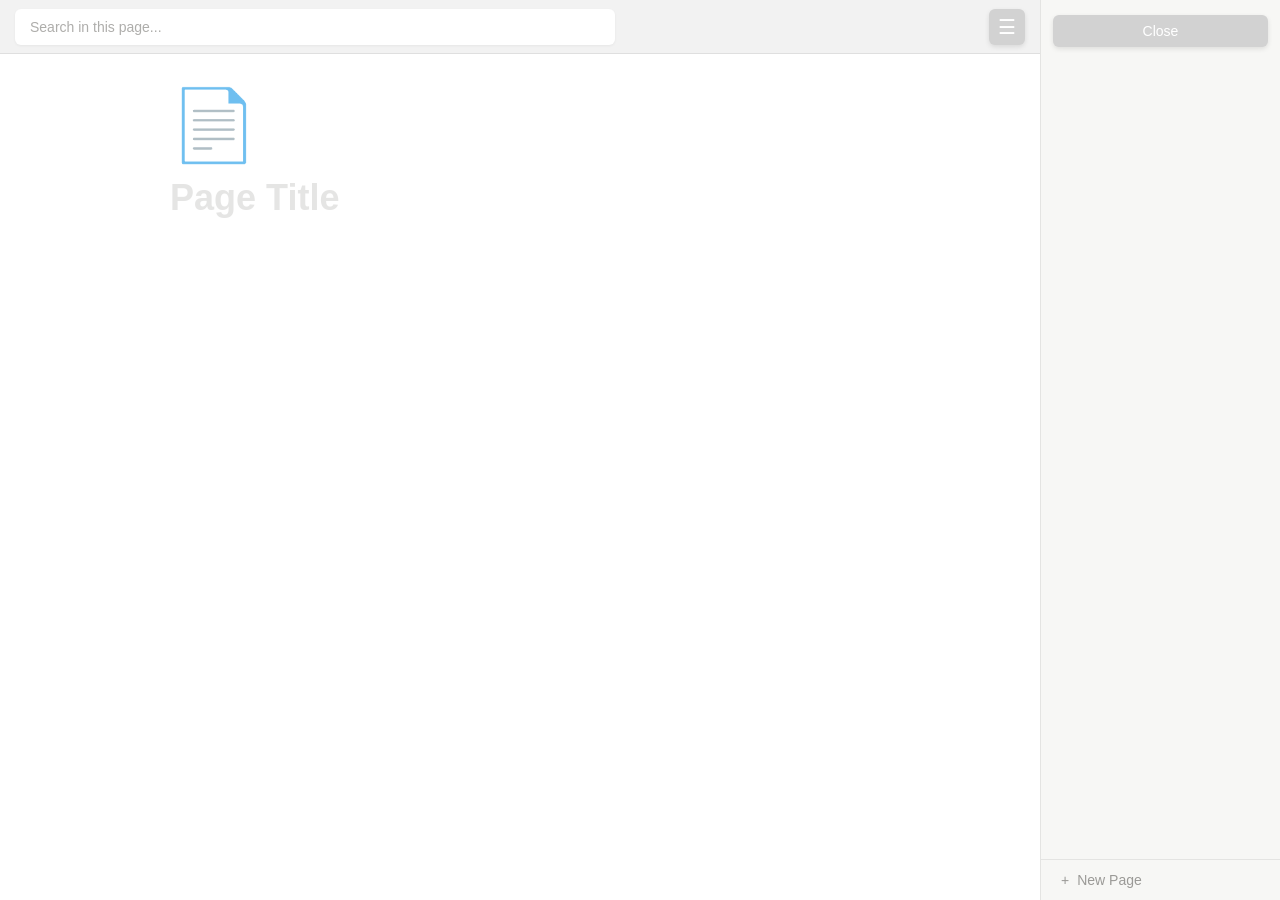
==== web_notebook/index.html @ be5ccd7b "Initial commit" ====
<!DOCTYPE html>
<html lang="en">
<head>
    <meta charset="UTF-8">
    <title>Notion Mini Pro</title>
    <style>
        :root {
            --bg: #ffffff;
            --sidebar-bg: #f7f7f5;
            --header-bg: #f2f2f2;
            --text: #37352f;
            --text-gray: #9b9a97;
            --hover-bg: #efefef;
            --border: rgba(0,0,0,0.08);
            --selection: #cce9ff;
            --font: -apple-system, BlinkMacSystemFont, "Segoe UI", Helvetica, Arial, sans-serif;
            --code-bg: #f7f6f3;
            --callout-bg: #f1f1ef;
            --callout-text: #37352f;
            --btn-blue: #0071D3;
            --divider-color: rgba(0,0,0,0.08);
            --table-border: #e0e0e0;
        }

        body.nightMode {
            --bg: #191919; 
            --sidebar-bg: #202020; 
            --header-bg: #252525; 
            --text: #ffffff;
            --text-gray: #999999; 
            --hover-bg: #2c2c2c; 
            --border: rgba(255,255,255,0.1);
            --selection: #3d4c53;
            --code-bg: #2c2c2c;
            --callout-bg: #262626;
            --callout-text: #ffffff;
            --divider-color: rgba(255,255,255,0.15);
            --table-border: #444444;
        }
        
        @media (prefers-color-scheme: dark) { 
            :root { 
                --bg: #191919; --sidebar-bg: #202020; --header-bg: #252525; --text: #ffffff; 
                --hover-bg: #2c2c2c; --border: rgba(255,255,255,0.1);
                --callout-bg: #262626; --callout-text: #ffffff;
                --divider-color: rgba(255,255,255,0.15);
                --table-border: #444444;
            } 
        }

        * { box-sizing: border-box; outline: none; }
        ::selection { background: var(--selection); }
        body { margin: 0; padding: 0; font-family: var(--font); color: var(--text); background: var(--bg); display: flex; height: 100vh; overflow: hidden; }

        #app { display: flex; width: 100%; height: 100%; }
        
        .main { 
            flex: 1; display: flex; flex-direction: column; 
            position: relative; cursor: text; overflow: hidden; 
        }

        .header-bar {
            width: 100%;
            height: 54px;
            background-color: var(--header-bg);
            border-bottom: 1px solid var(--border);
            flex-shrink: 0;
            display: flex;
            align-items: center;
            justify-content: space-between; 
            padding: 0 15px;
            z-index: 20;
        }

        .top-search-input {
            flex: 1; 
            max-width: 600px;
            height: 36px;
            border: none;
            border-radius: 6px;
            padding: 0 15px;
            font-size: 14px;
            background: #ffffff;
            color: #37352f;
            box-shadow: 0 1px 3px rgba(0,0,0,0.05);
            margin-right: 15px;
            transition: box-shadow 0.2s;
        }
        .top-search-input:focus {
            box-shadow: 0 0 0 2px var(--selection);
        }
        .top-search-input::placeholder {
            color: #9b9a97;
            opacity: 0.8;
        }
        body.nightMode .top-search-input {
            background: #2c2c2c;
            color: #ffffff;
            box-shadow: none;
            border: 1px solid var(--border);
        }
        body.nightMode .top-search-input::placeholder {
            color: #888;
        }

        .toggle-btn {
            cursor: pointer; 
            font-size: 20px; 
            color: #ffffff; 
            background: #D2D2D2; 
            border: none; 
            border-radius: 6px; 
            width: 36px;
            height: 36px;
            display: flex;
            align-items: center;
            justify-content: center;
            box-shadow: 0 2px 5px rgba(0,0,0,0.1);
            transition: background 0.2s;
            flex-shrink: 0;
        }
        .toggle-btn:hover, .toggle-btn:active { 
            background: #323232; 
            color: #ffffff; 
        }

        .sidebar {
            width: 240px; background: var(--sidebar-bg); border-left: 1px solid var(--border);
            display: flex; flex-direction: column; transition: transform 0.3s ease, width 0.3s ease;
            position: relative; z-index: 10; padding-top: 5px; flex-shrink: 0;
            cursor: default;
        }
        .sidebar.closed { width: 0; transform: translateX(100%); padding: 0; border: none; }

        .sidebar-close-btn {
            background: #D2D2D2;
            color: white;
            border: none;
            border-radius: 6px;
            padding: 8px;
            margin: 10px 12px 5px 12px;
            cursor: pointer;
            font-size: 14px;
            font-weight: 500;
            text-align: center;
            box-shadow: 0 2px 5px rgba(0,0,0,0.1);
            transition: background 0.2s;
        }
        .sidebar-close-btn:hover, .sidebar-close-btn:active { background: #323232; }

        .sidebar-list { overflow-y: auto; flex: 1; padding: 0 4px; display: flex; flex-direction: column; gap: 1px; margin-top: 5px; }
        .sidebar-item {
            padding: 6px 12px; font-size: 14px; color: var(--text); border-radius: 4px;
            cursor: pointer; display: flex; align-items: center; gap: 10px; user-select: none; margin: 0 8px;
        }
        .sidebar-item:hover { background: var(--hover-bg); }
        .sidebar-item.active { background: var(--hover-bg); font-weight: 500; }
        
        .sidebar-item .del-btn { 
            margin-left: auto; opacity: 0; font-size: 16px; padding: 0 4px; line-height: 1;
            font-weight: 300; color: var(--text-gray);
        }
        .sidebar-item:hover .del-btn { opacity: 0.6; }
        .sidebar-item .del-btn:hover { opacity: 1; color: #ff4d4f; font-weight: bold; }

        .sidebar-add-btn {
            padding: 12px 20px; font-size: 14px; color: var(--text-gray);
            cursor: pointer; display: flex; align-items: center; gap: 8px;
            border-top: 1px solid var(--border); margin-top: auto;
        }
        .sidebar-add-btn:hover { color: var(--text); background: rgba(0,0,0,0.02); }

        .scroll-wrapper {
            flex: 1;
            overflow-y: auto;
            width: 100%;
        }

        .content-container { 
            max-width: 800px; width: 100%; margin: 0 auto; 
            padding: 30px 50px 150px 50px; 
            min-height: 90vh;
        }

        .page-icon-container { font-size: 70px; margin-bottom: 10px; cursor: pointer; width: fit-content; position: relative; user-select: none; min-height: 80px; }
        .page-icon-container:hover { opacity: 0.8; }
        .page-icon-placeholder { opacity: 0.15; font-size: 14px; display: none; margin-top: 10px; font-weight: 500;}
        .page-icon-container:hover .page-icon-placeholder { display: block; content: 'Add Icon'; }
        
        #emoji-popover {
            position: absolute; top: 80px; left: 50px; background: var(--bg); border: 1px solid var(--border);
            box-shadow: 0 5px 15px rgba(0,0,0,0.1); border-radius: 6px; padding: 10px; display: none; z-index: 50;
            width: 280px; flex-direction: column; gap: 8px;
            cursor: default;
        }
        .emoji-grid { display: grid; grid-template-columns: repeat(6, 1fr); gap: 4px; max-height: 200px; overflow-y: auto; }
        .emoji-opt { cursor: pointer; font-size: 24px; padding: 4px; border-radius: 4px; text-align: center; }
        .emoji-opt:hover { background: var(--hover-bg); }

        .remove-icon-btn { 
            width: 100%; text-align: center; font-size: 12px; padding: 6px; cursor: pointer; 
            color: var(--text-gray); border-top: 1px solid var(--border); margin-top: 4px; 
        }
        .remove-icon-btn:hover { color: #ff4d4f; }

        h1.page-title { font-size: 36px; font-weight: 700; margin: 10px 0 30px 0; border: none; color: var(--text); line-height: 1.2; cursor: text; }
        h1.page-title:empty::before { content: 'Page Title'; color: var(--text-gray); opacity: 0.25; }

        #editor { min-height: 40px; }
        .block { min-height: 24px; line-height: 1.6; padding: 3px 0; margin-bottom: 2px; font-size: 16px; position: relative; color: var(--text); }
        .block:empty:focus::before { content: attr(data-placeholder); color: var(--text-gray); pointer-events: none; opacity: 0.3; position: absolute; }
        
        .block.h1 { font-size: 28px; font-weight: 700; margin-top: 24px; }
        .block.h2 { font-size: 22px; font-weight: 600; margin-top: 18px; }
        
        .block.bullet { display: flex; align-items: flex-start; }
        .block.bullet::before { 
            content: "•"; 
            margin-right: 10px; 
            font-weight: bold; 
            flex-shrink: 0;
            color: var(--text);
        }
        
        .block.quote { border-left: 3px solid var(--text); padding-left: 14px; font-style: italic; opacity: 0.8; }
        
        .block.code { 
            font-family: monospace; background: var(--code-bg); padding: 10px; border-radius: 4px; 
            font-size: 14px; white-space: pre-wrap; color: #eb5757;
        }
        body.nightMode .block.code { color: #ff7b72; }

        .block.callout {
            background: var(--callout-bg); 
            padding: 12px; border-radius: 4px; display: flex; gap: 10px; align-items: flex-start;
            color: var(--callout-text);
        }
        .callout-icon { user-select: none; font-size: 20px; margin-top: -2px;}
        .callout-content { flex: 1; outline: none; line-height: 1.5; color: var(--callout-text); }

        .block.divider { height: 14px; display: flex; align-items: center; user-select: none; }
        .block.divider hr { width: 100%; border: none; border-bottom: 1px solid var(--divider-color); margin: 0; }
        
        .block.table-container { position: relative; margin: 25px 0 10px 0; }
        .table-scroller { overflow-x: auto; width: 100%; }
        .simple-table { width: 100%; border-collapse: collapse; min-width: 200px; }
        .simple-table td { border: 1px solid var(--table-border); padding: 8px; vertical-align: top; min-width: 40px; color: var(--text); }
        .simple-table td:focus { background: rgba(0,0,0,0.03); }
        body.nightMode .simple-table td:focus { background: rgba(255,255,255,0.05); }

        .table-controls {
            position: absolute; top: -28px; left: 0; 
            background: var(--bg); border: 1px solid var(--border); border-radius: 4px;
            display: none; gap: 4px; padding: 2px; box-shadow: 0 2px 5px rgba(0,0,0,0.1);
            z-index: 20;
        }
        .block.table-container:focus-within .table-controls, .block.table-container:hover .table-controls { display: flex; }
        .tbl-btn { font-size: 11px; padding: 3px 8px; cursor: pointer; border-radius: 2px; background: transparent; border: none; color: var(--text-gray); }
        .tbl-btn:hover { background: var(--hover-bg); color: var(--text); }
        .tbl-btn.del:hover { background: #ffebeb; color: #ff4d4f; }

        img { max-width: 100%; border-radius: 4px; cursor: pointer; transition: opacity 0.2s; }
        img:hover { opacity: 0.9; box-shadow: 0 0 0 2px var(--selection); }
        #image-toolbar {
            position: fixed; display: none; z-index: 1002; background: var(--bg); border: 1px solid var(--border);
            padding: 4px; border-radius: 6px; gap: 4px; box-shadow: 0 5px 15px rgba(0,0,0,0.1);
        }

        .todo-wrapper { display: flex; align-items: flex-start; gap: 8px; margin-bottom: 2px; padding: 2px 0; }
        .todo-check { margin-top: 6px; cursor: pointer; width: 16px; height: 16px; accent-color: var(--text); }
        .todo-content { flex: 1; line-height: 1.6; outline: none; }
        .todo-wrapper.checked .todo-content { text-decoration: line-through; color: var(--text-gray); }

        #slash-menu {
            position: fixed; display: none; z-index: 1000; background: var(--bg); border-radius: 6px;
            width: 240px; box-shadow: 0 5px 15px rgba(0,0,0,0.15); border: 1px solid var(--border); padding: 5px;
            max-height: 300px; overflow-y: auto;
        }
        .menu-item { display: flex; align-items: center; justify-content: space-between; padding: 8px 10px; border-radius: 4px; cursor: pointer; font-size: 14px; color: var(--text); }
        .menu-item:hover { background: var(--hover-bg); }
        .menu-shortcut { color: var(--text-gray); font-size: 12px; font-family: monospace; }
        .menu-footer { 
            font-size: 11px; color: var(--text-gray); padding: 8px 10px; 
            border-top: 1px solid var(--border); margin-top: 4px; 
            background: rgba(0,0,0,0.02); border-radius: 4px;
        }

        #format-toolbar {
            position: fixed; display: none; z-index: 1001; background: #333; color: white;
            border-radius: 6px; padding: 4px; gap: 4px; box-shadow: 0 4px 12px rgba(0,0,0,0.2);
            align-items: center;
        }
        body.nightMode #format-toolbar { background: #eee; color: #111; }
        
        .fmt-btn {
            background: transparent; border: none; color: inherit; padding: 4px 8px; cursor: pointer; 
            border-radius: 3px; font-size: 14px; font-weight: bold;
        }
        .fmt-btn:hover { background: rgba(128,128,128,0.3); }
        .color-picker { display: flex; gap: 2px; border-left: 1px solid rgba(128,128,128,0.3); padding-left: 6px; margin-left: 2px; }
        .color-dot { width: 16px; height: 16px; border-radius: 50%; cursor: pointer; border: 1px solid rgba(128,128,128,0.2); }
        .color-dot:hover { transform: scale(1.2); }

        #status { position: fixed; bottom: 10px; left: 10px; font-size: 11px; opacity: 0; background: var(--bg); padding: 4px 8px; border: 1px solid var(--border); color: var(--text-gray); z-index: 2000; border-radius: 4px;}

        .search-highlight {
            background-color: #ffe082;
            color: black;
            border-radius: 2px;
        }
        .search-highlight.active {
            background-color: #ff9800;
        }

        .block-selected {
            background: rgba(35, 131, 226, 0.13) !important;
            border-radius: 3px;
            outline: 1px solid rgba(35, 131, 226, 0.25);
            outline-offset: 1px;
        }

        /* ---- Global search results ---- */
        #global-search-results {
            position: fixed;
            background: var(--bg);
            border: 1px solid var(--border);
            border-radius: 8px;
            box-shadow: 0 8px 28px rgba(0,0,0,0.14);
            z-index: 2100;
            display: none;
            min-width: 380px;
            max-width: 520px;
            max-height: 380px;
            overflow-y: auto;
        }
        .gsr-item {
            display: flex; align-items: flex-start;
            padding: 9px 14px; gap: 10px; cursor: pointer;
            border-bottom: 1px solid var(--border);
        }
        .gsr-item:last-child { border-bottom: none; }
        .gsr-item:hover, .gsr-item.active { background: var(--hover-bg); }
        .gsr-icon { font-size: 17px; flex-shrink: 0; margin-top: 1px; }
        .gsr-text { flex: 1; min-width: 0; }
        .gsr-title { font-size: 13px; font-weight: 500; color: var(--text); }
        .gsr-snippet { font-size: 12px; color: var(--text-gray); overflow: hidden; text-overflow: ellipsis; white-space: nowrap; margin-top: 2px; }
        .gsr-empty { padding: 16px 14px; font-size: 13px; color: var(--text-gray); text-align: center; }
        .gsr-title mark, .gsr-snippet mark { background: #ffe082; color: inherit; border-radius: 2px; padding: 0 1px; }

        /* ---- Inline link popup ---- */
        #link-popup {
            position: fixed; display: none; z-index: 1010;
            background: var(--bg); border: 1px solid var(--border);
            border-radius: 7px; padding: 7px 8px; gap: 6px;
            align-items: center; box-shadow: 0 4px 16px rgba(0,0,0,0.14);
        }
        #link-input {
            border: 1px solid var(--border); border-radius: 4px;
            padding: 5px 9px; font-size: 13px; background: var(--bg);
            color: var(--text); width: 230px; outline: none;
        }
        #link-input:focus { border-color: var(--btn-blue); box-shadow: 0 0 0 2px rgba(0,113,211,0.14); }
        .lnk-btn { background: var(--btn-blue); color: white; border: none; border-radius: 4px; padding: 5px 11px; cursor: pointer; font-size: 13px; }
        .lnk-btn:hover { opacity: 0.88; }
        .lnk-btn.cancel { background: transparent; color: var(--text-gray); }
        .lnk-btn.cancel:hover { color: var(--text); }
        #editor a, .toggle-title a, .toggle-body a, .callout-content a {
            color: var(--btn-blue); text-decoration: underline; cursor: pointer;
        }

        /* ---- Block selection toolbar ---- */
        #block-toolbar {
            position: fixed;
            z-index: 1005;
            background: #333;
            color: white;
            border-radius: 7px;
            padding: 3px 5px;
            gap: 2px;
            box-shadow: 0 4px 16px rgba(0,0,0,0.28);
            display: none;
            align-items: center;
        }
        body.nightMode #block-toolbar { background: #e8e8e8; color: #111; }
        @media (prefers-color-scheme: dark) { #block-toolbar { background: #e8e8e8; color: #111; } }
        .blk-btn {
            background: transparent; border: none; color: inherit;
            padding: 5px 10px; cursor: pointer; border-radius: 4px;
            font-size: 13px; white-space: nowrap;
        }
        .blk-btn:hover { background: rgba(128,128,128,0.25); }
        .blk-btn.danger:hover { color: #ff6b6b; }
        .blk-btn-sep { width: 1px; height: 18px; background: rgba(128,128,128,0.35); margin: 0 2px; flex-shrink: 0; }
        .convert-wrap { position: relative; }
        #convert-menu {
            position: absolute;
            top: calc(100% + 6px);
            left: 0;
            background: var(--bg);
            color: var(--text);
            border: 1px solid var(--border);
            border-radius: 6px;
            padding: 4px;
            box-shadow: 0 4px 16px rgba(0,0,0,0.15);
            min-width: 140px;
            z-index: 1006;
            display: none;
        }
        .cmenu-item { padding: 6px 10px; border-radius: 4px; cursor: pointer; font-size: 13px; }
        .cmenu-item:hover { background: var(--hover-bg); }

        /* ---- Sidebar last-edited ---- */
        .sidebar-item-meta {
            flex: 1; overflow: hidden;
            display: flex; flex-direction: column; gap: 1px;
        }
        .sidebar-item-meta .page-name {
            overflow: hidden; text-overflow: ellipsis; white-space: nowrap; font-size: 14px;
        }
        .sidebar-item-time { font-size: 10px; color: var(--text-gray); opacity: 0.65; }

        /* --- DARKMODE MENU & CLOSE BUTTON OVERRIDES --- */
        body.nightMode .toggle-btn,
        body.nightMode .sidebar-close-btn {
            background: #7F7F7F;
        }
        body.nightMode .toggle-btn:hover,
        body.nightMode .toggle-btn:active,
        body.nightMode .sidebar-close-btn:hover,
        body.nightMode .sidebar-close-btn:active {
            background: #4A4A4A;
        }

        @media (prefers-color-scheme: dark) {
            .toggle-btn,
            .sidebar-close-btn {
                background: #7F7F7F;
            }
            .toggle-btn:hover,
            .toggle-btn:active,
            .sidebar-close-btn:hover,
            .sidebar-close-btn:active {
                background: #4A4A4A;
            }
        }

        /* Toggle block */
        .block.toggle { padding: 2px 0; }
        .toggle-header { display: flex; align-items: flex-start; gap: 5px; cursor: default; }
        .toggle-arrow {
            user-select: none; flex-shrink: 0; margin-top: 3px;
            font-size: 11px; color: var(--text);
            cursor: pointer; transition: transform 0.15s;
            padding: 2px 3px; border-radius: 3px;
        }
        .toggle-arrow:hover { background: var(--hover-bg); }
        .toggle-arrow.open { transform: rotate(90deg); }
        .toggle-title {
            flex: 1; outline: none; line-height: 1.6; font-size: 16px;
            cursor: text; min-height: 24px;
        }
        .toggle-title:empty::before {
            content: 'Toggle'; color: var(--text-gray); opacity: 0.3; pointer-events: none;
        }
        .toggle-body {
            display: none; margin-left: 22px;
            border-left: 2px solid var(--border); padding-left: 12px;
            margin-top: 2px; outline: none; line-height: 1.6; font-size: 16px;
            min-height: 26px; color: var(--text);
        }
        .toggle-body.open { display: block; }
        .toggle-body:empty::before {
            content: attr(data-placeholder); color: var(--text-gray); opacity: 0.3;
            pointer-events: none;
        }
    </style>
</head>
<body>

    <div id="status">Saved</div>
    <div id="global-search-results"></div>

    <div id="link-popup">
        <input id="link-input" type="text" placeholder="https://..." autocomplete="off" />
        <button class="lnk-btn" onclick="applyLink()" data-i18n="apply">Apply</button>
        <button class="lnk-btn cancel" onclick="hideLinkPopup()" data-i18n="cancel">Cancel</button>
    </div>

    <div id="block-toolbar">
        <button class="blk-btn danger" onclick="deleteSelectedBlocks()" data-i18n="delete">Delete</button>
        <div class="blk-btn-sep"></div>
        <button class="blk-btn" onclick="duplicateSelectedBlocks()" data-i18n="duplicate">Duplicate</button>
        <div class="blk-btn-sep"></div>
        <div class="convert-wrap">
            <button class="blk-btn" onclick="toggleConvertMenu(event)"><span data-i18n="convert">Convert</span> ▾</button>
            <div id="convert-menu">
                <div class="cmenu-item" onclick="convertSelectedBlocks('text')" data-i18n="block_text">Text</div>
                <div class="cmenu-item" onclick="convertSelectedBlocks('h1')" data-i18n="block_h1">Heading 1</div>
                <div class="cmenu-item" onclick="convertSelectedBlocks('h2')" data-i18n="block_h2">Heading 2</div>
                <div class="cmenu-item" onclick="convertSelectedBlocks('bullet')" data-i18n="block_list">List</div>
                <div class="cmenu-item" onclick="convertSelectedBlocks('todo')" data-i18n="block_todo">To-Do</div>
                <div class="cmenu-item" onclick="convertSelectedBlocks('quote')" data-i18n="block_quote">Quote</div>
                <div class="cmenu-item" onclick="convertSelectedBlocks('callout')" data-i18n="block_callout">Callout</div>
                <div class="cmenu-item" onclick="convertSelectedBlocks('code')" data-i18n="block_code">Code</div>
            </div>
        </div>
    </div>

    <div id="image-toolbar">
        <button class="tbl-btn" onclick="resizeImg(25)">25%</button>
        <button class="tbl-btn" onclick="resizeImg(50)">50%</button>
        <button class="tbl-btn" onclick="resizeImg(100)">100%</button>
        <button class="tbl-btn del" onclick="deleteImg()">Delete</button>
    </div>

    <div id="format-toolbar">
        <button class="fmt-btn" onmousedown="format('bold')">B</button>
        <button class="fmt-btn" onmousedown="format('italic')" style="font-style:italic">i</button>
        <button class="fmt-btn" onmousedown="format('underline')" style="text-decoration:underline">U</button>
        <div style="width:1px;height:16px;background:rgba(128,128,128,0.35);margin:0 2px"></div>
        <button class="fmt-btn" onmousedown="event.preventDefault(); showLinkPopup()" title="Link (Ctrl+K)" style="font-size:13px">🔗</button>
        <div class="color-picker">
            <div class="color-dot" style="background:#e03e3e" onmousedown="formatColor('#e03e3e')"></div>
            <div class="color-dot" style="background:#d9730d" onmousedown="formatColor('#d9730d')"></div>
            <div class="color-dot" style="background:#dfab01" onmousedown="formatColor('#dfab01')"></div>
            <div class="color-dot" style="background:#0f7b6c" onmousedown="formatColor('#0f7b6c')"></div>
            <div class="color-dot" style="background:#0b6e99" onmousedown="formatColor('#0b6e99')"></div>
            <div class="color-dot" style="background:#6940a5" onmousedown="formatColor('#6940a5')"></div>
            <div class="color-dot" style="background:var(--text); border:1px solid #777" onmousedown="formatColor('inherit')"></div>
        </div>
    </div>

    <div id="app">
        <div class="main">
            <div class="header-bar">
                <input type="text" 
                       id="searchInput"
                       class="top-search-input" 
                       placeholder="Search in this page..."
                       data-i18n-placeholder="search_placeholder"
                       oninput="handleSearchInput(this.value)"
                       onkeydown="handleSearchKey(event)">
                
                <button class="toggle-btn" onclick="toggleSidebar()">☰</button>
            </div>
            
            <div class="scroll-wrapper" onclick="clearSearchOnInteraction()">
                <div class="content-container">
                    <div class="page-icon-container" onclick="openIconPicker()">
                        <span id="page-icon">📄</span>
                        <div class="page-icon-placeholder" id="icon-placeholder" data-i18n="add_icon">Add Icon</div>
                    </div>
                    
                    <div id="emoji-popover">
                        <div class="emoji-grid" id="emoji-grid"></div>
                        <div class="remove-icon-btn" onclick="setIcon('')" data-i18n="remove_icon">Remove Icon</div>
                    </div>

                    <h1 id="title" class="page-title" contenteditable="true" placeholder="Page Title" onfocus="clearSearchHighlights()"></h1>
                    <div id="editor" onclick="clearSearchOnInteraction()"></div>
                </div>
            </div>
        </div>

        <div class="sidebar" id="sidebar">
            <button class="sidebar-close-btn" onclick="toggleSidebar()" data-i18n="close">Close</button>
            <div class="sidebar-list" id="sidebar-list"></div>
            <div class="sidebar-add-btn" onclick="addNewPage()"><span>+</span> <span data-i18n="new_page">New Page</span></div>
        </div>
    </div>

    <div id="slash-menu">
        <div class="menu-item" onclick="convertBlock('text')"><span data-i18n="block_text">Text</span> <span class="menu-shortcut">/text</span></div>
        <div class="menu-item" onclick="convertBlock('h1')"><span data-i18n="block_h1">Heading 1</span> <span class="menu-shortcut">/h1</span></div>
        <div class="menu-item" onclick="convertBlock('h2')"><span data-i18n="block_h2">Heading 2</span> <span class="menu-shortcut">/h2</span></div>
        <div class="menu-item" onclick="convertBlock('bullet')"><span data-i18n="block_list">List</span> <span class="menu-shortcut">/list</span></div>
        <div class="menu-item" onclick="convertBlock('todo')"><span data-i18n="block_todo">To-Do</span> <span class="menu-shortcut">/todo</span></div>
        <div class="menu-item" onclick="convertBlock('quote')"><span data-i18n="block_quote">Quote</span> <span class="menu-shortcut">/quote</span></div>
        <div class="menu-item" onclick="convertBlock('callout')"><span data-i18n="block_callout">Callout</span> <span class="menu-shortcut">/callout</span></div>
        <div class="menu-item" onclick="convertBlock('code')"><span data-i18n="block_code">Code</span> <span class="menu-shortcut">/code</span></div>
        <div class="menu-item" onclick="convertBlock('toggle')"><span data-i18n="block_toggle">Toggle</span> <span class="menu-shortcut">/toggle</span></div>
        <div class="menu-item" onclick="convertBlock('divider')"><span data-i18n="block_divider">Divider</span> <span class="menu-shortcut">/div</span></div>
        <div class="menu-item" onclick="convertBlock('table')"><span data-i18n="block_table">Table</span> <span class="menu-shortcut">/table</span></div>
        <div class="menu-footer" data-i18n="paste_tip">Tip: Paste images (Ctrl+V) supported</div>
    </div>

    <script>
        const EMOJI_LIST = "📚 📖 📘 📙 📗 📕 📝 ✏️ ✍️ 📄 📃 📑 📋 📌 📎 📍 📊 📈 📉 🧮 💡 🧠 🔬 🧪 🧫 ⚗️ 🩺 💊 💉 🩸 🦠 🧬 🫀 🫁 🧻 🧼 🏥 🚑 ⚖️ 📜 🏛️ 🧑‍⚖️ 👨‍⚖️ 👩‍⚖️ 📚 📖 🏛️ 📂 🗂️ 🗃️ 🔍 🔎 🔦 💻 ⌨️ 🖥️ 📱 🌐 🗣️ 💬 🗨️ 💭 🗯️ 🔤 🔡 🔠 🈯 🈳 🈺 🈳 🈵 🈶 🈷️ ✳️ ❇️ ❓ ❔ ❗ ❕ ✔️ ☑️ ✅ 📅 📆 🗓️ ⏰ ⏳ ⌛ 📌 🎓 👩‍🎓 👨‍🎓 🏫 🏫 🏫 📒 📔 📓 📘 📙 📗 📕 🧾 💼 🧑‍💼 👨‍💼 👩‍💼".split(" ");

        let appState = { activePageId: null, sidebarOpen: true, pages: [] };
        let selectedImg = null;
        
        const editor = document.getElementById('editor');
        const titleEl = document.getElementById('title');
        const iconEl = document.getElementById('page-icon');
        const iconPlaceholder = document.getElementById('icon-placeholder');
        const sidebar = document.getElementById('sidebar');
        const sidebarList = document.getElementById('sidebar-list');
        const emojiPopover = document.getElementById('emoji-popover');
        const emojiGrid = document.getElementById('emoji-grid');
        const menu = document.getElementById('slash-menu');
        const formatToolbar = document.getElementById('format-toolbar');
        const imgToolbar = document.getElementById('image-toolbar');
        const searchInput = document.getElementById('searchInput');
        const ADDON = "notion_mini";
        let saveTimeout = null;

        let currentSearchIndex = -1;
        let searchResults = [];

        // --- Undo / Redo ---
        let undoStack = [];
        let redoStack = [];
        let suppressUndoSnapshot = false;
        let undoDebounceTimer = null;

        function pushUndoSnapshot() {
            if (suppressUndoSnapshot) return;
            saveCurrentEditorToState();
            const page = appState.pages.find(p => p.id === appState.activePageId);
            if (!page) return;
            undoStack.push(JSON.stringify({ pageId: page.id, title: page.title, icon: page.icon, blocks: JSON.parse(JSON.stringify(page.blocks)) }));
            if (undoStack.length > 50) undoStack.shift();
            redoStack = [];
        }

        function scheduleUndoSnapshot() {
            clearTimeout(undoDebounceTimer);
            undoDebounceTimer = setTimeout(pushUndoSnapshot, 1200);
        }

        function applySnapshot(snapshot) {
            suppressUndoSnapshot = true;
            const data = JSON.parse(snapshot);
            const page = appState.pages.find(p => p.id === data.pageId);
            if (!page) { suppressUndoSnapshot = false; return; }
            page.title = data.title;
            page.icon = data.icon;
            page.blocks = data.blocks;
            titleEl.innerText = page.title;
            setIconDisplay(page.icon);
            editor.innerHTML = '';
            page.blocks.forEach(b => editor.appendChild(createBlock(b.type, b.html, b.checked || false, b.open !== false, b.body || '')));
            renderSidebar();
            clearTimeout(saveTimeout);
            saveTimeout = setTimeout(() => { send(`${ADDON}:save:${JSON.stringify(appState)}`); }, 800);
            suppressUndoSnapshot = false;
        }

        // --- Relative time helper ---
        function formatRelativeTime(ts) {
            if (!ts) return '';
            const diff = Date.now() - ts;
            const mins = Math.floor(diff / 60000);
            if (mins < 1) return window.__SYNAPSE_I18N__?.time_just_now || 'just now';
            if (mins < 60) return `${mins}` + (window.__SYNAPSE_I18N__?.time_m_ago || 'm ago');
            const hours = Math.floor(mins / 60);
            if (hours < 24) return `${hours}` + (window.__SYNAPSE_I18N__?.time_h_ago || 'h ago');
            const days = Math.floor(hours / 24);
            if (days < 30) return `${days}` + (window.__SYNAPSE_I18N__?.time_d_ago || 'd ago');
            return new Date(ts).toLocaleDateString();
        }

        if (document.documentElement.classList.contains("nightMode")) document.body.classList.add("nightMode");

        function send(msg) {
            if (typeof pycmd === "function") pycmd(msg);
            else if (typeof bridgeCommand === "function") bridgeCommand(msg);
        }

        function initApp(loadedData) {
            if (Array.isArray(loadedData) || (loadedData && loadedData.blocks && !loadedData.pages)) {
                const oldBlocks = Array.isArray(loadedData) ? loadedData : (loadedData.blocks || []);
                const newId = Date.now().toString();
                appState.pages = [{ id: newId, title: loadedData.title||"My Notes", icon: '📄', blocks: oldBlocks }];
                appState.activePageId = newId;
            } else if (loadedData && loadedData.pages && loadedData.pages.length > 0) {
                appState = loadedData;
            } else {
                addNewPage(false); return;
            }
            emojiGrid.innerHTML = '';
            EMOJI_LIST.forEach(em => {
                const sp = document.createElement('div');
                sp.className = 'emoji-opt'; sp.innerText = em;
                sp.onclick = () => setIcon(em);
                emojiGrid.appendChild(sp);
            });
            renderSidebar();
            if(!appState.pages.find(p => p.id === appState.activePageId)) {
                appState.activePageId = appState.pages[0]?.id || Date.now().toString(); 
            }
            loadPage(appState.activePageId, false);
            if(!appState.sidebarOpen) sidebar.classList.add('closed');
        }

        function addNewPage(doSave = true) {
            if (appState.activePageId) saveCurrentEditorToState();
            const newId = Date.now().toString();
            const newPage = { id: newId, title: '', icon: '📄', blocks: [{ type: 'text', html: '' }] };
            appState.pages.push(newPage);
            appState.activePageId = newId;
            renderSidebar();
            loadPage(newId, false);
            if(doSave) triggerSave();
        }

        function loadPage(pageId, saveCurrent = true) {
            if (saveCurrent) saveCurrentEditorToState();
            
            searchInput.value = '';
            clearSearchHighlights();

            appState.activePageId = pageId;
            const page = appState.pages.find(p => p.id === pageId);
            if (!page) return;

            titleEl.innerText = page.title || '';
            setIconDisplay(page.icon);
            editor.innerHTML = '';
            if (!page.blocks || page.blocks.length === 0) {
                 editor.appendChild(createBlock('text'));
            } else {
                page.blocks.forEach(b => {
                    editor.appendChild(createBlock(b.type, b.html, b.checked || false, b.open !== false, b.body || ''));
                });
            }
            renderSidebar();
        }

        function saveCurrentEditorToState() {
            if (!appState.activePageId) return;
            clearSearchHighlights();

            const page = appState.pages.find(p => p.id === appState.activePageId);
            if (!page) return;
            page.title = titleEl.innerText;
            page.icon = iconEl.style.display === 'none' ? '' : iconEl.innerText;
            const blocks = [];
            Array.from(editor.children).forEach(child => {
                if (child.classList.contains('todo-wrapper')) {
                    blocks.push({
                        type: 'todo',
                        html: child.querySelector('.todo-content').innerHTML,
                        checked: child.querySelector('input').checked
                    });
                } else if (child.classList.contains('divider')) {
                    blocks.push({ type: 'divider', html: '' });
                } else if (child.classList.contains('table-container')) {
                    blocks.push({ type: 'table', html: child.querySelector('table').innerHTML });
                } else if (child.classList.contains('callout')) {
                    blocks.push({ type: 'callout', html: child.querySelector('.callout-content').innerHTML });
                } else if (child.classList.contains('toggle')) {
                    blocks.push({
                        type: 'toggle',
                        html: child.querySelector('.toggle-title').innerHTML,
                        body: child.querySelector('.toggle-body').innerHTML,
                        open: child.querySelector('.toggle-arrow').classList.contains('open')
                    });
                } else {
                    let type = 'text';
                    if (child.classList.contains('h1')) type = 'h1';
                    if (child.classList.contains('h2')) type = 'h2';
                    if (child.classList.contains('bullet')) type = 'bullet';
                    if (child.classList.contains('quote')) type = 'quote';
                    if (child.classList.contains('code')) type = 'code';
                    blocks.push({ type: type, html: child.innerHTML });
                }
            });
            page.blocks = blocks;
            page.updatedAt = Date.now();
        }

        function deletePage(e, id) {
            e.stopPropagation();
            if(!confirm(window.__SYNAPSE_I18N__?.delete_page_confirm || "Delete this page?")) return;
            appState.pages = appState.pages.filter(p => p.id !== id);
            if (appState.pages.length === 0) addNewPage(true);
            else {
                if (appState.activePageId === id) loadPage(appState.pages[0].id, false);
                else renderSidebar();
                triggerSave();
            }
        }

        function clearSearchHighlights() {
            const marks = document.querySelectorAll('.search-highlight');
            marks.forEach(mark => {
                const parent = mark.parentNode;
                parent.replaceChild(document.createTextNode(mark.textContent), mark);
                parent.normalize(); 
            });
            searchResults = [];
            currentSearchIndex = -1;
        }

        function clearSearchOnInteraction() {
            if(searchResults.length > 0) {
                clearSearchHighlights();
                searchInput.value = '';
            }
        }

        function handleSearchInput(val) {
            if (!val) { hideGlobalResults(); return; }
            performGlobalSearch(val);
        }

        function handleSearchKey(e) {
            if (e.key === 'ArrowDown') { e.preventDefault(); navigateGlobalResults(1); return; }
            if (e.key === 'ArrowUp') { e.preventDefault(); navigateGlobalResults(-1); return; }
            if (e.key === 'Enter') {
                e.preventDefault();
                if (globalResultIndex >= 0 && globalResultItems[globalResultIndex]) {
                    globalResultItems[globalResultIndex].dispatchEvent(new MouseEvent('mousedown'));
                } else if (globalResultItems.length > 0) {
                    globalResultItems[0].dispatchEvent(new MouseEvent('mousedown'));
                }
                return;
            }
            if (e.key === 'Escape') { e.preventDefault(); hideGlobalResults(); searchInput.value = ''; return; }
        }

        function renderSidebar() {
            sidebarList.innerHTML = '';
            const sorted = [...appState.pages].sort((a, b) => (b.updatedAt || 0) - (a.updatedAt || 0));
            sorted.forEach(page => {
                const div = document.createElement('div');
                div.className = `sidebar-item ${page.id === appState.activePageId ? 'active' : ''}`;
                div.onclick = () => { if (page.id !== appState.activePageId) loadPage(page.id, true); };
                const timeStr = formatRelativeTime(page.updatedAt);
                div.innerHTML = `
                    <span>${page.icon || '📄'}</span>
                    <div class="sidebar-item-meta">
                        <span class="page-name">${page.title || (window.__SYNAPSE_I18N__?.untitled || 'Untitled')}</span>
                        ${timeStr ? `<span class="sidebar-item-time">${timeStr}</span>` : ''}
                    </div>
                    <span class="del-btn" onclick="deletePage(event, '${page.id}')">×</span>
                `;
                sidebarList.appendChild(div);
            });
        }
        
        function toggleSidebar() { sidebar.classList.toggle('closed'); appState.sidebarOpen = !sidebar.classList.contains('closed'); triggerSave(); }
        function openIconPicker() { emojiPopover.style.display = 'flex'; }
        function setIconDisplay(char) {
            if(char) { iconEl.innerText = char; iconEl.style.display = 'inline'; iconPlaceholder.style.display = 'none'; }
            else { iconEl.style.display = 'none'; iconPlaceholder.style.display = 'block'; }
        }
        function setIcon(char) { setIconDisplay(char); emojiPopover.style.display = 'none'; triggerSave(); renderSidebar(); }

        document.addEventListener('click', (e) => {
            if (e.target.tagName === 'IMG' && editor.contains(e.target)) {
                selectedImg = e.target;
                const rect = selectedImg.getBoundingClientRect();
                imgToolbar.style.display = 'flex'; imgToolbar.style.top = (rect.top + window.scrollY + 10) + 'px'; imgToolbar.style.left = (rect.left + 10) + 'px';
            } else if (!imgToolbar.contains(e.target)) { imgToolbar.style.display = 'none'; selectedImg = null; }
        });
        function resizeImg(percent) { if(selectedImg) { selectedImg.style.width = percent + '%'; triggerSave(); } }
        function deleteImg() { if(selectedImg) { selectedImg.remove(); imgToolbar.style.display = 'none'; triggerSave(); } }

        document.addEventListener('selectionchange', () => {
            const sel = window.getSelection();
            if (sel.isCollapsed || !editor.contains(sel.anchorNode)) { formatToolbar.style.display = 'none'; return; }
            const range = sel.getRangeAt(0);
            const rect = range.getBoundingClientRect();
            formatToolbar.style.display = 'flex';
            formatToolbar.style.top = (rect.top - 40) + 'px';
            let left = rect.left + (rect.width / 2) - 100;
            if (left < 10) left = 10;
            formatToolbar.style.left = left + 'px';
        });
        function format(cmd) { 
            document.execCommand(cmd, false, null); 
            const sel = window.getSelection();
            if (sel.anchorNode) sel.anchorNode.parentElement.focus();
            triggerSave(); 
        }
        function formatColor(color) { 
            document.execCommand('styleWithCSS', false, true); 
            document.execCommand('foreColor', false, color);
            const sel = window.getSelection();
            if (sel.anchorNode) sel.anchorNode.parentElement.focus();
            triggerSave(); 
        }

        // --- Global Search ---
        let globalResultIndex = -1;
        let globalResultItems = [];

        function getBlockPlainText(block) {
            const tmp = document.createElement('div');
            tmp.innerHTML = (block.html || '') + (block.body || '');
            return tmp.textContent || '';
        }

        function highlightTerm(text, term) {
            if (!term) return text;
            const esc = term.replace(/[.*+?^${}()|[\]\\]/g, '\\$&');
            return text.replace(new RegExp(`(${esc})`, 'gi'), '<mark>$1</mark>');
        }

        function performGlobalSearch(term) {
            if (!term || term.length < 2) { hideGlobalResults(); return; }
            const lower = term.toLowerCase();
            const results = [];
            const seen = new Set();
            appState.pages.forEach(page => {
                const titleMatch = (page.title || '').toLowerCase().includes(lower);
                let snippet = '';
                (page.blocks || []).forEach(b => {
                    if (snippet) return;
                    const txt = getBlockPlainText(b);
                    const idx = txt.toLowerCase().indexOf(lower);
                    if (idx !== -1) {
                        const s = Math.max(0, idx - 28), e2 = Math.min(txt.length, idx + term.length + 28);
                        snippet = (s > 0 ? '…' : '') + txt.substring(s, e2) + (e2 < txt.length ? '…' : '');
                    }
                });
                if ((titleMatch || snippet) && !seen.has(page.id)) {
                    seen.add(page.id);
                    results.push({ pageId: page.id, icon: page.icon, title: page.title || 'Untitled', snippet });
                }
            });
            showGlobalResults(results.slice(0, 10), term);
        }

        function showGlobalResults(results, term) {
            const container = document.getElementById('global-search-results');
            container.innerHTML = '';
            globalResultItems = [];
            globalResultIndex = -1;
            if (results.length === 0) {
                container.innerHTML = `<div class="gsr-empty">${window.__SYNAPSE_I18N__?.no_results || "No results for"} "${term}"</div>`;
            } else {
                results.forEach((r, i) => {
                    const item = document.createElement('div');
                    item.className = 'gsr-item';
                    item.innerHTML = `
                        <div class="gsr-icon">${r.icon || '📄'}</div>
                        <div class="gsr-text">
                            <div class="gsr-title">${highlightTerm(r.title, term)}</div>
                            ${r.snippet ? `<div class="gsr-snippet">${highlightTerm(r.snippet, term)}</div>` : ''}
                        </div>`;
                    item.addEventListener('mousedown', (e) => {
                        e.preventDefault();
                        loadPage(r.pageId, true);
                        hideGlobalResults();
                        searchInput.value = '';
                    });
                    container.appendChild(item);
                    globalResultItems.push(item);
                });
            }
            const rect = searchInput.getBoundingClientRect();
            container.style.top = (rect.bottom + 4) + 'px';
            container.style.left = rect.left + 'px';
            container.style.display = 'block';
        }

        function hideGlobalResults() {
            document.getElementById('global-search-results').style.display = 'none';
            globalResultItems = [];
            globalResultIndex = -1;
        }

        function navigateGlobalResults(dir) {
            if (globalResultItems.length === 0) return;
            globalResultItems.forEach(i => i.classList.remove('active'));
            globalResultIndex = (globalResultIndex + dir + globalResultItems.length) % globalResultItems.length;
            globalResultItems[globalResultIndex].classList.add('active');
        }

        // --- Inline link support ---
        let savedLinkRange = null;

        function showLinkPopup() {
            const sel = window.getSelection();
            if (!sel || sel.isCollapsed || !editor.contains(sel.anchorNode)) return;
            savedLinkRange = sel.getRangeAt(0).cloneRange();
            const rect = savedLinkRange.getBoundingClientRect();
            const popup = document.getElementById('link-popup');
            popup.style.display = 'flex';
            let top = rect.bottom + 6;
            let left = rect.left;
            if (left + 340 > window.innerWidth) left = window.innerWidth - 345;
            popup.style.top = top + 'px';
            popup.style.left = Math.max(8, left) + 'px';
            const inp = document.getElementById('link-input');
            // prefill if selection is already a link
            const anc = sel.anchorNode.parentElement;
            inp.value = anc.tagName === 'A' ? anc.href : '';
            inp.focus(); inp.select();
        }

        function hideLinkPopup() {
            document.getElementById('link-popup').style.display = 'none';
            savedLinkRange = null;
        }

        function applyLink() {
            let url = document.getElementById('link-input').value.trim();
            if (!url) { hideLinkPopup(); return; }
            if (!/^https?:\/\//i.test(url)) url = 'https://' + url;
            if (savedLinkRange) {
                const sel = window.getSelection();
                sel.removeAllRanges();
                sel.addRange(savedLinkRange);
            }
            document.execCommand('createLink', false, url);
            // make sure target=_blank
            editor.querySelectorAll('a').forEach(a => { a.target = '_blank'; a.rel = 'noopener'; });
            hideLinkPopup();
            triggerSave();
        }

        document.getElementById('link-input').addEventListener('keydown', (e) => {
            if (e.key === 'Enter') { e.preventDefault(); applyLink(); }
            if (e.key === 'Escape') { e.preventDefault(); hideLinkPopup(); }
        });

        editor.addEventListener('click', (e) => {
            if (e.target.tagName === 'A' && e.target.href) {
                e.preventDefault();
                window.open(e.target.href, '_blank', 'noopener');
            }
        });

        function createBlock(type = 'text', content = '', checked = false, open = true, body = '') {
            if (type === 'divider') {
                const div = document.createElement('div'); div.className = 'block divider'; div.contentEditable = false; div.innerHTML = '<hr>'; div.onclick = () => div.remove(); return div;
            }
            if (type === 'table') {
                const container = document.createElement('div'); container.className = 'block table-container'; container.contentEditable = false; 
                const controls = document.createElement('div'); controls.className = 'table-controls';
                controls.innerHTML = `<button class="tbl-btn" onclick="addTableRow(this)">${window.__SYNAPSE_I18N__?.table_add_row || '+ Row'}</button><button class="tbl-btn" onclick="addTableCol(this)">${window.__SYNAPSE_I18N__?.table_add_col || '+ Col'}</button><button class="tbl-btn del" onclick="deleteTable(this)">${window.__SYNAPSE_I18N__?.delete || 'Delete'}</button>`;
                container.appendChild(controls);
                const scroller = document.createElement('div'); scroller.className = 'table-scroller';
                const tableHTML = content || `<tbody><tr><td contenteditable="true"></td><td contenteditable="true"></td></tr><tr><td contenteditable="true"></td><td contenteditable="true"></td></tr></tbody>`;
                const table = document.createElement('table'); table.className = 'simple-table'; table.innerHTML = tableHTML;
                table.querySelectorAll('td').forEach(td => td.oninput = triggerSave);
                scroller.appendChild(table); container.appendChild(scroller); return container;
            }
            if (type === 'callout') {
                const div = document.createElement('div'); div.className = 'block callout';
                div.innerHTML = `<span class="callout-icon">💡</span><div class="callout-content" contenteditable="true">${content}</div>`;
                const contentEl = div.querySelector('.callout-content');
                contentEl.oninput = triggerSave;
                contentEl.setAttribute('data-placeholder', window.__SYNAPSE_I18N__?.placeholder_callout || 'Type something...');
                contentEl.onkeydown = (e) => handleKeydown(e, div);
                return div;
            }
            if (type === 'todo') {
                const wrapper = document.createElement('div'); wrapper.className = `todo-wrapper ${checked ? 'checked' : ''}`;
                const box = document.createElement('input'); box.type = 'checkbox'; box.className = 'todo-check'; box.checked = checked;
                box.onchange = () => { wrapper.classList.toggle('checked'); triggerSave(); };
                const div = document.createElement('div'); div.className = 'todo-content'; div.contentEditable = true; div.innerHTML = content;
                div.oninput = handleInput; div.onkeydown = (e) => handleKeydown(e, wrapper);
                wrapper.appendChild(box); wrapper.appendChild(div); return wrapper;
            }
            
            if (type === 'toggle') {
                const isOpen = (open === true || open === 'true');
                const wrapper = document.createElement('div');
                wrapper.className = 'block toggle';
                wrapper.contentEditable = false;

                const header = document.createElement('div');
                header.className = 'toggle-header';

                const arrow = document.createElement('span');
                arrow.className = 'toggle-arrow' + (isOpen ? ' open' : '');
                arrow.textContent = '▶';

                const title = document.createElement('div');
                title.className = 'toggle-title';
                title.contentEditable = true;
                title.innerHTML = content;
                title.setAttribute('data-placeholder', window.__SYNAPSE_I18N__?.placeholder_toggle || "Toggle title");

                const bodyDiv = document.createElement('div');
                bodyDiv.className = 'toggle-body' + (isOpen ? ' open' : '');
                bodyDiv.contentEditable = true;
                bodyDiv.innerHTML = body;
                bodyDiv.setAttribute('data-placeholder', window.__SYNAPSE_I18N__?.placeholder_toggle_body || 'Add content here...');

                arrow.onclick = (e) => {
                    e.stopPropagation();
                    const nowOpen = arrow.classList.toggle('open');
                    bodyDiv.classList.toggle('open', nowOpen);
                    triggerSave();
                };

                title.oninput = (e) => {
                    if (searchResults.length > 0) clearSearchOnInteraction();
                    triggerSave();
                };
                title.onkeydown = (e) => {
                    if (menu.style.display === 'block' && e.key === 'Enter') {
                        e.preventDefault();
                        const vis = Array.from(menu.children).find(c => c.style.display !== 'none' && !c.classList.contains('menu-footer'));
                        if (vis) vis.click(); return;
                    }
                    if (e.key === 'Escape') {
                        e.preventDefault();
                        const nb = createBlock('text'); wrapper.after(nb); nb.focus(); triggerSave(); return;
                    }
                    if (e.key === 'Enter') {
                        e.preventDefault();
                        if (bodyDiv.classList.contains('open')) { setCaretEnd(bodyDiv); }
                        else { const nb = createBlock('text'); wrapper.after(nb); nb.focus(); }
                        triggerSave(); return;
                    }
                    if (e.key === 'Backspace' && title.innerText.trim() === '') {
                        e.preventDefault();
                        const tb = createBlock('text'); wrapper.replaceWith(tb); tb.focus(); triggerSave();
                    }
                };

                bodyDiv.oninput = triggerSave;
                bodyDiv.onkeydown = (e) => {
                    if (e.key === 'Escape') {
                        e.preventDefault();
                        const nb = createBlock('text'); wrapper.after(nb); nb.focus(); triggerSave(); return;
                    }
                    if (e.key === 'Backspace' && bodyDiv.innerText === '') {
                        e.preventDefault(); setCaretEnd(title);
                    }
                };

                header.appendChild(arrow);
                header.appendChild(title);
                wrapper.appendChild(header);
                wrapper.appendChild(bodyDiv);
                return wrapper;
            }

            const div = document.createElement('div');
            div.className = 'block ' + (type === 'text' ? '' : type);
            div.contentEditable = true;
            div.innerHTML = content;
            div.setAttribute('data-placeholder', window.__SYNAPSE_I18N__?.placeholder_slash || "Type '/' for commands");
            div.oninput = handleInput;
            div.onkeydown = (e) => handleKeydown(e, div);
            return div;
        }

        window.addTableRow = (btn) => { const table = btn.closest('.table-container').querySelector('table'); const cols = table.rows[0].cells.length; const row = table.insertRow(); for(let i=0; i<cols; i++) { const cell = row.insertCell(); cell.contentEditable = true; cell.oninput = triggerSave; } triggerSave(); };
        window.addTableCol = (btn) => { const table = btn.closest('.table-container').querySelector('table'); for(let i=0; i<table.rows.length; i++) { const cell = table.rows[i].insertCell(); cell.contentEditable = true; cell.oninput = triggerSave; } triggerSave(); };
        window.deleteTable = (btn) => { if(confirm(window.__SYNAPSE_I18N__?.delete_table_confirm || 'Delete table?')) { btn.closest('.table-container').remove(); triggerSave(); } };

        function handleInput(e) {
            const el = e.target; const text = el.innerText;

            // Markdown link: [text](url) → <a href>
            const mdLink = /\[([^\]]+)\]\((https?:\/\/[^)]+)\)/;
            if (mdLink.test(text)) {
                el.innerHTML = el.innerHTML.replace(
                    /\[([^\]]+)\]\((https?:\/\/[^)]+)\)/g,
                    '<a href="$2" target="_blank" rel="noopener">$1</a>'
                );
                setCaretEnd(el);
                triggerSave(); return;
            }
            if (text === '/toggle' || text === '/toggle ') { el.innerText = ''; replaceWithType(el, 'toggle'); return; }
            if (text === '/div' || text === '/div ') { el.innerText = ''; replaceWithType(el, 'divider'); return;}
            if (text === '/table' || text === '/table ') { el.innerText = ''; replaceWithType(el, 'table'); return;}
            if (text === '/code' || text === '/code ') { el.innerText = ''; replaceWithType(el, 'code'); return;}
            if (text === '/callout' || text === '/callout ') { el.innerText = ''; replaceWithType(el, 'callout'); return;}
            if (text.startsWith('# ')) replaceWithType(el, 'h1');
            else if (text.startsWith('## ')) replaceWithType(el, 'h2');
            else if (text.startsWith('- ') || text === '/list' || text === '/list ') replaceWithType(el, 'bullet');
            else if (text.startsWith('[] ') || text === '/todo' || text === '/todo ') replaceWithType(el, 'todo');
            else if (text.startsWith('> ') || text === '/quote' || text === '/quote ') replaceWithType(el, 'quote');
            
            if (text.includes('/')) {
                const sel = window.getSelection();
                if(sel.rangeCount > 0) {
                    const rect = sel.getRangeAt(0).getBoundingClientRect();
                    activeBlockForMenu = el.closest('.block') || el.closest('.todo-wrapper');
                    menu.style.left = rect.left + 'px'; menu.style.top = (rect.bottom + window.scrollY + 5) + 'px'; menu.style.display = 'block';
                    const cmd = text.split('/').pop().toLowerCase();
                    Array.from(menu.children).forEach(item => {
                        if (item.classList.contains('menu-footer')) return;
                        const txt = item.innerText.toLowerCase();
                        item.style.display = txt.includes(cmd) ? 'flex' : 'none';
                    });
                }
            } else { menu.style.display = 'none'; }
            triggerSave();
        }

        function handleKeydown(e, currentEl) {
            if (e.key === 'Escape') {
                e.preventDefault();
                const nb = createBlock('text');
                currentEl.after(nb);
                nb.focus();
                triggerSave();
                return;
            }
            if (e.key === 'Enter') {
                if (menu.style.display === 'block') { e.preventDefault(); const visible = Array.from(menu.children).find(c => c.style.display !== 'none' && !c.classList.contains('menu-footer')); if(visible) visible.click(); return; }
                e.preventDefault();
                let nextType = 'text';
                if(currentEl.classList.contains('bullet')) nextType = 'bullet';
                if(currentEl.classList.contains('todo-wrapper')) nextType = 'todo';
                
                const newBlock = createBlock(nextType);
                currentEl.after(newBlock);
                if(newBlock.classList.contains('todo-wrapper')) newBlock.querySelector('.todo-content').focus();
                else newBlock.focus();
                triggerSave();
            }
            if (e.key === 'Backspace') {
                const contentEl = currentEl.querySelector('.todo-content') || currentEl.querySelector('.callout-content') || currentEl;
                if (contentEl.innerText === '' || contentEl.innerText === '\n') {
                     if (currentEl.classList.contains('bullet') || currentEl.classList.contains('todo-wrapper')) {
                         e.preventDefault();
                         pushUndoSnapshot();
                         const textBlock = createBlock('text');
                         currentEl.replaceWith(textBlock);
                         textBlock.focus();
                         triggerSave();
                         return;
                     }
                     if (currentEl.classList.contains('callout')) {
                         e.preventDefault();
                         pushUndoSnapshot();
                         const textBlock = createBlock('text');
                         currentEl.replaceWith(textBlock);
                         textBlock.focus();
                         triggerSave();
                         return;
                     }
                     if (editor.children.length > 1) {
                        e.preventDefault();
                        pushUndoSnapshot();
                        const prev = currentEl.previousElementSibling;
                        currentEl.remove();
                        if(prev) {
                             if(prev.classList.contains('todo-wrapper')) setCaretEnd(prev.querySelector('.todo-content'));
                             else if(prev.classList.contains('divider')) prev.remove();
                             else if(prev.classList.contains('table-container') || prev.classList.contains('callout')) {} 
                             else setCaretEnd(prev);
                        }
                        triggerSave();
                     }
                }
            }
        }

        function replaceWithType(el, type) {
            pushUndoSnapshot();
            let parent = el.closest('.block') || el.closest('.todo-wrapper');
            let content = el.innerText.replace(/^# |^## |^- |^\[\] |^> |\/[a-z]+ ?/g, '');
            const newBlock = createBlock(type, content);
            parent.replaceWith(newBlock);
            if(type==='todo') newBlock.querySelector('.todo-content').focus();
            else if(type==='callout') {
                const sel = window.getSelection(); const range = document.createRange(); range.selectNodeContents(newBlock.querySelector('.callout-content')); range.collapse(false); sel.removeAllRanges(); sel.addRange(range);
            }
            else if (type === 'toggle') { const next = createBlock('text'); newBlock.after(next); newBlock.querySelector('.toggle-title').focus(); }
            else if (type === 'divider' || type === 'table') { const next = createBlock('text'); newBlock.after(next); next.focus(); }
            else newBlock.focus();
            triggerSave();
        }

        function setCaretEnd(el) { el.focus(); const range = document.createRange(); range.selectNodeContents(el); range.collapse(false); const sel = window.getSelection(); sel.removeAllRanges(); sel.addRange(range); }

        let activeBlockForMenu = null;
        function convertBlock(type) {
            if(!activeBlockForMenu) return;
            pushUndoSnapshot();
            const contentEl = activeBlockForMenu.querySelector('.todo-content') || activeBlockForMenu;
            let text = contentEl.innerHTML.replace(/\/[a-z]*/i,'');
            const newBlock = createBlock(type, text);
            activeBlockForMenu.replaceWith(newBlock);
            menu.style.display = 'none';
            if(type==='todo') newBlock.querySelector('.todo-content').focus();
            else if(type==='callout') {
                 const sel = window.getSelection(); const range = document.createRange(); range.selectNodeContents(newBlock.querySelector('.callout-content')); range.collapse(false); sel.removeAllRanges(); sel.addRange(range);
            }
            else if(type==='toggle') { const next = createBlock('text'); newBlock.after(next); newBlock.querySelector('.toggle-title').focus(); }
            else if(type==='divider' || type === 'table') { const next = createBlock('text'); newBlock.after(next); next.focus(); }
            else newBlock.focus();
            triggerSave();
        }
        
        document.addEventListener('click', (e) => {
            if (!menu.contains(e.target)) menu.style.display = 'none';
            if (!emojiPopover.contains(e.target) && !e.target.closest('.page-icon-container')) emojiPopover.style.display = 'none';
            if (!e.target.closest('#block-toolbar')) document.getElementById('convert-menu').style.display = 'none';
            if (!e.target.closest('#link-popup') && !e.target.closest('#format-toolbar')) hideLinkPopup();
            if (!e.target.closest('#global-search-results') && e.target !== searchInput) hideGlobalResults();
        });

        function triggerSave() {
            saveCurrentEditorToState();
            const statusEl = document.getElementById('status'); statusEl.style.opacity = 1; statusEl.innerText = (window.__SYNAPSE_I18N__?.saving || "Saving...");
            if (!suppressUndoSnapshot) scheduleUndoSnapshot();
            clearTimeout(saveTimeout); saveTimeout = setTimeout(() => { const json = JSON.stringify(appState); send(`${ADDON}:save:${json}`); }, 800);
        }

        window.onSaved = () => { const s = document.getElementById('status'); s.innerText = (window.__SYNAPSE_I18N__?.saved || "Saved"); setTimeout(() => s.style.opacity = 0, 1500); renderSidebar(); };
        titleEl.addEventListener('input', () => { const p = appState.pages.find(p => p.id === appState.activePageId); if(p) p.title = titleEl.innerText; renderSidebar(); triggerSave(); });
        window.loadContent = (jsonString) => { let data = null; try { if(jsonString) data = JSON.parse(jsonString); } catch(e){} initApp(data); };
        editor.addEventListener('paste', (e) => { setTimeout(triggerSave, 100); });
        document.addEventListener('keydown', e => {
            if ((e.ctrlKey||e.metaKey) && e.key === 's') { e.preventDefault(); triggerSave(); return; }
            // Link
            if ((e.ctrlKey||e.metaKey) && e.key === 'k') {
                const sel = window.getSelection();
                if (sel && !sel.isCollapsed && editor.contains(sel.anchorNode)) { e.preventDefault(); showLinkPopup(); }
                return;
            }
            // Undo
            if ((e.ctrlKey||e.metaKey) && !e.shiftKey && e.key === 'z') {
                e.preventDefault();
                if (undoStack.length === 0) return;
                saveCurrentEditorToState();
                const pg = appState.pages.find(p => p.id === appState.activePageId);
                if (pg) redoStack.push(JSON.stringify({ pageId: pg.id, title: pg.title, icon: pg.icon, blocks: JSON.parse(JSON.stringify(pg.blocks)) }));
                applySnapshot(undoStack.pop()); return;
            }
            // Redo
            if ((e.ctrlKey||e.metaKey) && (e.key === 'y' || (e.shiftKey && e.key === 'z'))) {
                e.preventDefault();
                if (redoStack.length === 0) return;
                saveCurrentEditorToState();
                const pg = appState.pages.find(p => p.id === appState.activePageId);
                if (pg) undoStack.push(JSON.stringify({ pageId: pg.id, title: pg.title, icon: pg.icon, blocks: JSON.parse(JSON.stringify(pg.blocks)) }));
                applySnapshot(redoStack.pop()); return;
            }
            if (e.key === 'Escape' && selectedBlocks.size > 0) { e.preventDefault(); clearBlockSelection(); return; }
            if ((e.key === 'Backspace' || e.key === 'Delete') && selectedBlocks.size > 0) { e.preventDefault(); deleteSelectedBlocks(); return; }
        });

        // --- Block-level drag selection ---

        let selectedBlocks = new Set();
        let dragStartIdx = -1;
        let isDragSelecting = false;

        function getBlockIndex(el) {
            const block = el ? el.closest('#editor > *') : null;
            if (!block) return -1;
            return Array.from(editor.children).indexOf(block);
        }

        function updateBlockHighlight(startIdx, endIdx) {
            const lo = Math.min(startIdx, endIdx);
            const hi = Math.max(startIdx, endIdx);
            selectedBlocks.clear();
            Array.from(editor.children).forEach((b, i) => {
                if (i >= lo && i <= hi) {
                    b.classList.add('block-selected');
                    selectedBlocks.add(i);
                } else {
                    b.classList.remove('block-selected');
                }
            });
            showBlockToolbar();
        }

        function clearBlockSelection() {
            Array.from(editor.children).forEach(b => b.classList.remove('block-selected'));
            selectedBlocks.clear();
            dragStartIdx = -1;
            isDragSelecting = false;
            hideBlockToolbar();
        }

        function deleteSelectedBlocks() {
            if (selectedBlocks.size === 0) return;
            pushUndoSnapshot();
            const blocks = Array.from(editor.children);
            const sortedIdx = [...selectedBlocks].sort((a, b) => a - b);
            const minIdx = sortedIdx[0];
            [...sortedIdx].reverse().forEach(i => { if (blocks[i]) blocks[i].remove(); });
            clearBlockSelection();
            if (editor.children.length === 0) {
                const nb = createBlock('text'); editor.appendChild(nb); nb.focus();
            } else {
                const remaining = Array.from(editor.children);
                const target = remaining[Math.min(Math.max(0, minIdx - 1), remaining.length - 1)];
                const editable = target.querySelector('[contenteditable="true"]') || (target.contentEditable === 'true' ? target : null);
                if (editable) { editable.focus(); setCaretEnd(editable); }
            }
            triggerSave();
        }

        // --- Floating block toolbar ---
        function showBlockToolbar() {
            if (selectedBlocks.size === 0) return;
            const toolbar = document.getElementById('block-toolbar');
            const indices = [...selectedBlocks].sort((a, b) => a - b);
            const firstBlock = editor.children[indices[0]];
            if (!firstBlock) return;
            const rect = firstBlock.getBoundingClientRect();
            toolbar.style.display = 'flex';
            let top = rect.top - 46;
            if (top < 8) top = rect.bottom + 8;
            toolbar.style.top = top + 'px';
            toolbar.style.left = Math.max(8, rect.left) + 'px';
        }

        function hideBlockToolbar() {
            document.getElementById('block-toolbar').style.display = 'none';
            document.getElementById('convert-menu').style.display = 'none';
        }

        function toggleConvertMenu(e) {
            e.stopPropagation();
            const m = document.getElementById('convert-menu');
            m.style.display = m.style.display === 'block' ? 'none' : 'block';
        }

        function duplicateSelectedBlocks() {
            if (selectedBlocks.size === 0) return;
            pushUndoSnapshot();
            saveCurrentEditorToState();
            const page = appState.pages.find(p => p.id === appState.activePageId);
            if (!page) return;
            const indices = [...selectedBlocks].sort((a, b) => a - b);
            const blocks = Array.from(editor.children);
            const lastBlock = blocks[indices[indices.length - 1]];
            let insertAfter = lastBlock;
            indices.forEach(i => {
                const bd = page.blocks[i];
                if (!bd) return;
                const newBlock = createBlock(bd.type, bd.html, bd.checked || false, bd.open !== false, bd.body || '');
                insertAfter.after(newBlock);
                insertAfter = newBlock;
            });
            clearBlockSelection();
            triggerSave();
        }

        function convertSelectedBlocks(type) {
            if (selectedBlocks.size === 0) return;
            pushUndoSnapshot();
            const indices = [...selectedBlocks].sort((a, b) => a - b);
            const blocks = Array.from(editor.children);
            indices.forEach(i => {
                const b = blocks[i];
                if (!b) return;
                const editable = b.querySelector('[contenteditable="true"]') || (b.contentEditable === 'true' ? b : null);
                const html = editable ? editable.innerHTML : '';
                const newBlock = createBlock(type, html);
                b.replaceWith(newBlock);
            });
            clearBlockSelection();
            document.getElementById('convert-menu').style.display = 'none';
            triggerSave();
        }

        document.addEventListener('mousedown', (e) => {
            if (e.target.closest('#block-toolbar')) return;
            clearBlockSelection();
            if (editor.contains(e.target)) {
                dragStartIdx = getBlockIndex(e.target);
            }
        });

        document.addEventListener('mousemove', (e) => {
            if (e.buttons !== 1 || dragStartIdx === -1) return;
            const elUnder = document.elementFromPoint(e.clientX, e.clientY);
            const currentIdx = getBlockIndex(elUnder);
            if (currentIdx === -1) return;
            if (currentIdx !== dragStartIdx || isDragSelecting) {
                isDragSelecting = true;
                window.getSelection().removeAllRanges();
                updateBlockHighlight(dragStartIdx, currentIdx);
            }
        });

        document.addEventListener('mouseup', () => {
            if (!isDragSelecting) { dragStartIdx = -1; }
            isDragSelecting = false;
        });

        window.onload = () => {
            if (window.__SYNAPSE_PRELOAD__ !== undefined) {
                // Data was preloaded by Python – use it immediately (no round-trip, no flash)
                window.loadContent(window.__SYNAPSE_PRELOAD__);
            } else {
                setTimeout(() => send(`${ADDON}:load`), 100);
            }
        };

        document.querySelector('.scroll-wrapper').addEventListener('click', (e) => {
            if (e.target.classList.contains('scroll-wrapper') || e.target.classList.contains('content-container') || e.target.id === 'editor') {
                const blocks = editor.children;
                if (blocks.length > 0) {
                    const lastBlock = blocks[blocks.length - 1];
                    const isNonEditable = lastBlock.classList.contains('toggle') ||
                                         lastBlock.classList.contains('table-container') ||
                                         lastBlock.classList.contains('divider');
                    if (isNonEditable) {
                        const nb = createBlock('text'); editor.appendChild(nb); nb.focus();
                    } else {
                        const editableEl = lastBlock.querySelector('.todo-content') ||
                                           lastBlock.querySelector('.callout-content') ||
                                           lastBlock;
                        setCaretEnd(editableEl);
                    }
                } else {
                    const b = createBlock('text');
                    editor.appendChild(b);
                    b.focus();
                }
            }
        });
    </script>
    <script>
    // ── SynapsePro i18n: apply data-i18n / data-i18n-placeholder attributes ──
    (function applyI18n() {
        const t = window.__SYNAPSE_I18N__;
        if (!t) return;
        document.querySelectorAll('[data-i18n]').forEach(el => {
            const key = el.getAttribute('data-i18n');
            if (t[key] !== undefined) el.textContent = t[key];
        });
        document.querySelectorAll('[data-i18n-placeholder]').forEach(el => {
            const key = el.getAttribute('data-i18n-placeholder');
            if (t[key] !== undefined) el.setAttribute('placeholder', t[key]);
        });
    })();
    </script>
</body>
</html>
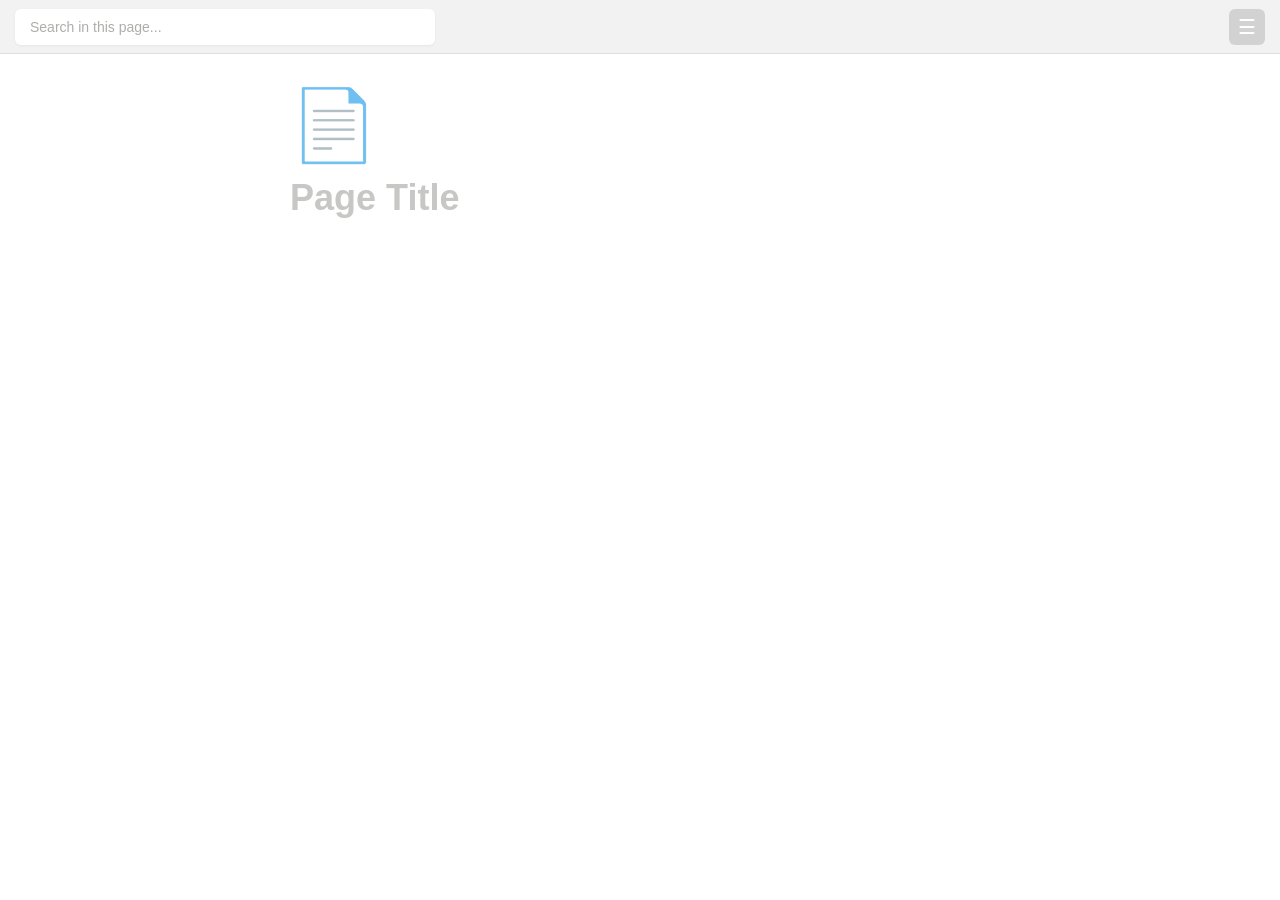
==== commit 99396d9a: "Update SynapsePro to version 1.4.0 Adds full-screen workspaces for Mind Map, Website Viewer, and Not" ====
--- a/web_notebook/index.html
+++ b/web_notebook/index.html
@@ -1,6 +1,15 @@
 <!DOCTYPE html>
 <html lang="en">
 <head>
+<style id="sp-dark-scrollbars">
+  /* Dark-mode scrollbars: Chromium styles native scrollbars from the
+     color-scheme property, which otherwise stays "light".
+     Theme comes from Anki (nightMode class injected by notebook_sidebar.py),
+     NOT from prefers-color-scheme — that follows the OS, not Anki. */
+  html.nightMode { color-scheme: dark; }
+  html:has(body.nightMode) { color-scheme: dark; }
+</style>
+
     <meta charset="UTF-8">
     <title>Notion Mini Pro</title>
     <style>
@@ -38,15 +47,9 @@
             --table-border: #444444;
         }
         
-        @media (prefers-color-scheme: dark) { 
-            :root { 
-                --bg: #191919; --sidebar-bg: #202020; --header-bg: #252525; --text: #ffffff; 
-                --hover-bg: #2c2c2c; --border: rgba(255,255,255,0.1);
-                --callout-bg: #262626; --callout-text: #ffffff;
-                --divider-color: rgba(255,255,255,0.15);
-                --table-border: #444444;
-            } 
-        }
+        /* (OS-based prefers-color-scheme fallback removed — the theme is
+           driven solely by Anki via the nightMode class, see body.nightMode
+           rules above.) */
 
         * { box-sizing: border-box; outline: none; }
         ::selection { background: var(--selection); }
@@ -73,8 +76,8 @@
         }
 
         .top-search-input {
-            flex: 1; 
-            max-width: 600px;
+            flex: 1;
+            max-width: 420px;
             height: 36px;
             border: none;
             border-radius: 6px;
@@ -115,7 +118,6 @@
             display: flex;
             align-items: center;
             justify-content: center;
-            box-shadow: 0 2px 5px rgba(0,0,0,0.1);
             transition: background 0.2s;
             flex-shrink: 0;
         }
@@ -156,12 +158,62 @@
         .sidebar-item:hover { background: var(--hover-bg); }
         .sidebar-item.active { background: var(--hover-bg); font-weight: 500; }
         
-        .sidebar-item .del-btn { 
+        .sidebar-item .del-btn {
+            opacity: 0; font-size: 16px; padding: 0 4px; line-height: 1;
+            font-weight: 300; color: var(--text-gray);
+        }
+        .sidebar-item:hover .del-btn { opacity: 0.6; }
+        .sidebar-item .del-btn:hover { opacity: 1; color: #ff4d4f; font-weight: bold; }
+
+        .sidebar-item .pin-btn {
+            margin-left: auto; opacity: 0; font-size: 12px; padding: 0 2px; line-height: 1;
+            filter: grayscale(1);
+        }
+        .sidebar-item:hover .pin-btn { opacity: 0.5; }
+        .sidebar-item .pin-btn:hover { opacity: 1; filter: none; }
+        .sidebar-item.pinned .pin-btn { opacity: 0.85; filter: none; }
+
+        .sidebar-item.in-folder { margin-left: 24px; }
+
+        .sidebar-section-label {
+            padding: 8px 20px 2px; font-size: 11px; color: var(--text-gray);
+            text-transform: uppercase; letter-spacing: 0.5px; user-select: none;
+        }
+
+        .folder-row {
+            padding: 6px 12px; font-size: 13.5px; font-weight: 500; color: var(--text);
+            border-radius: 4px; cursor: pointer; display: flex; align-items: center;
+            gap: 7px; user-select: none; margin: 0 8px;
+        }
+        .folder-row:hover { background: var(--hover-bg); }
+        .folder-row .folder-arrow {
+            font-size: 10px; color: var(--text-gray); transition: transform 0.15s;
+            width: 10px; flex-shrink: 0;
+        }
+        .folder-row .folder-arrow.open { transform: rotate(90deg); }
+        .folder-row .folder-name { overflow: hidden; text-overflow: ellipsis; white-space: nowrap; }
+        .folder-row .folder-count { font-size: 11px; color: var(--text-gray); opacity: 0.7; }
+        .folder-row .del-btn {
             margin-left: auto; opacity: 0; font-size: 16px; padding: 0 4px; line-height: 1;
             font-weight: 300; color: var(--text-gray);
         }
-        .sidebar-item:hover .del-btn { opacity: 0.6; }
-        .sidebar-item .del-btn:hover { opacity: 1; color: #ff4d4f; font-weight: bold; }
+        .folder-row:hover .del-btn { opacity: 0.6; }
+        .folder-row .del-btn:hover { opacity: 1; color: #ff4d4f; font-weight: bold; }
+
+        #page-ctx-menu {
+            position: fixed; display: none; z-index: 1300; min-width: 180px; padding: 4px;
+            background: var(--bg); border: 1px solid var(--border); border-radius: 8px;
+            box-shadow: 0 8px 24px rgba(0,0,0,0.18); font-size: 13px;
+        }
+        #page-ctx-menu .ctx-item {
+            display: flex; align-items: center; gap: 8px; padding: 7px 10px;
+            border-radius: 6px; cursor: pointer; color: var(--text);
+        }
+        #page-ctx-menu .ctx-item:hover { background: var(--hover-bg); }
+        #page-ctx-menu .ctx-item.danger:hover { color: #ff4d4f; }
+        #page-ctx-menu .ctx-sep { height: 1px; background: var(--border); margin: 4px 6px; }
+        #page-ctx-menu .ctx-label { padding: 6px 10px 2px; font-size: 11px; color: var(--text-gray); }
+        #page-ctx-menu .ctx-item .ctx-check { margin-left: auto; font-size: 11px; color: var(--text-gray); }
 
         .sidebar-add-btn {
             padding: 12px 20px; font-size: 14px; color: var(--text-gray);
@@ -197,14 +249,29 @@
         .emoji-opt { cursor: pointer; font-size: 24px; padding: 4px; border-radius: 4px; text-align: center; }
         .emoji-opt:hover { background: var(--hover-bg); }
 
-        .remove-icon-btn { 
-            width: 100%; text-align: center; font-size: 12px; padding: 6px; cursor: pointer; 
-            color: var(--text-gray); border-top: 1px solid var(--border); margin-top: 4px; 
+        /* Free-text icon: type or paste any character/emoji/letter */
+        .custom-icon-row { display: flex; gap: 6px; border-top: 1px solid var(--border); padding-top: 8px; }
+        .custom-icon-row input {
+            flex: 1; min-width: 0; border: 1px solid var(--border); border-radius: 5px;
+            padding: 5px 8px; font-size: 13px; background: var(--bg); color: var(--text);
+            outline: none; font-family: inherit;
+        }
+        .custom-icon-row input:focus { border-color: var(--selection); }
+        .custom-icon-row button {
+            border: none; border-radius: 5px; padding: 5px 10px; font-size: 12px; font-weight: 600;
+            cursor: pointer; background: var(--hover-bg); color: var(--text); font-family: inherit;
+        }
+        .custom-icon-row button:hover { filter: brightness(0.93); }
+
+        .remove-icon-btn {
+            width: 100%; text-align: center; font-size: 12px; padding: 6px; cursor: pointer;
+            color: var(--text-gray); border-top: 1px solid var(--border); margin-top: 4px;
         }
         .remove-icon-btn:hover { color: #ff4d4f; }
 
         h1.page-title { font-size: 36px; font-weight: 700; margin: 10px 0 30px 0; border: none; color: var(--text); line-height: 1.2; cursor: text; }
-        h1.page-title:empty::before { content: 'Page Title'; color: var(--text-gray); opacity: 0.25; }
+        h1.page-title:empty::before { content: attr(placeholder); color: var(--text-gray); opacity: 0.55; }
+        body.nightMode h1.page-title:empty::before { opacity: 0.85; }
 
         #editor { min-height: 40px; }
         .block { min-height: 24px; line-height: 1.6; padding: 3px 0; margin-bottom: 2px; font-size: 16px; position: relative; color: var(--text); }
@@ -301,6 +368,77 @@
         .color-dot { width: 16px; height: 16px; border-radius: 50%; cursor: pointer; border: 1px solid rgba(128,128,128,0.2); }
         .color-dot:hover { transform: scale(1.2); }
 
+        /* Cover / cloze boxes: a beige box hides the text so you can self-test.
+           Click to reveal (box fades to half), click again to hide it. */
+        .cloze-cover {
+            background-color: #e3d4b3;
+            border-radius: 3px;
+            padding: 0 3px;
+            cursor: pointer;
+            -webkit-box-decoration-break: clone;
+            box-decoration-break: clone;
+            transition: background-color .12s ease, color .12s ease;
+        }
+        .cloze-cover:not(.revealed) { color: transparent; -webkit-user-select: none; user-select: none; }
+        .cloze-cover:not(.revealed) * { color: transparent !important; }
+        .cloze-cover.revealed { background-color: rgba(227, 212, 179, 0.30); }
+        body.nightMode .cloze-cover { background-color: #6b5d3f; }
+        body.nightMode .cloze-cover.revealed { background-color: rgba(107, 93, 63, 0.30); }
+
+        /* Small × that appears when hovering a cover; removes the box, keeps the text. */
+        #cloze-x {
+            position: fixed; display: none; z-index: 6500;
+            width: 14px; height: 14px; padding: 0; line-height: 1;
+            align-items: center; justify-content: center;
+            border: none; border-radius: 50%; cursor: pointer;
+            background: #d9d9d9; color: #333; font-size: 10px; font-weight: 600;
+            box-shadow: 0 1px 2px rgba(0,0,0,0.15);
+        }
+        #cloze-x:hover { background: #c4c4c4; }
+
+        /* "Re-cover everything" button in the top bar, shown once something is revealed. */
+        .recover-btn {
+            display: none; align-items: center; gap: 6px;
+            height: 36px; padding: 0 12px; margin-right: 10px;
+            border: none; border-radius: 6px; cursor: pointer;
+            background: #e3d4b3; color: #5f4f2c;
+            font-size: 13px; font-weight: 600; white-space: nowrap;
+            box-shadow: 0 1px 3px rgba(0,0,0,0.08); flex-shrink: 0;
+        }
+        .recover-btn:hover { filter: brightness(0.96); }
+        body.nightMode .recover-btn { background: #6b5d3f; color: #f0e6cf; box-shadow: none; }
+
+        /* Inline link to another page (Notion-style /site). */
+        .page-link {
+            color: var(--text);
+            text-decoration: underline;
+            text-decoration-color: rgba(128,128,128,0.5);
+            text-underline-offset: 2px;
+            border-radius: 3px;
+            padding: 0 2px;
+            cursor: pointer;
+            white-space: nowrap;
+        }
+        .page-link:hover { background: var(--hover-bg); }
+        .page-link.broken { color: var(--text-gray); text-decoration-color: #e5484d; }
+
+        /* Page picker popup (shown after typing /site). */
+        #page-picker {
+            position: fixed; display: none; z-index: 1100; width: 280px; padding: 6px;
+            background: var(--bg); border: 1px solid var(--border); border-radius: 8px;
+            box-shadow: 0 8px 24px rgba(0,0,0,0.18);
+        }
+        #page-picker-input {
+            width: 100%; box-sizing: border-box; padding: 7px 9px; margin-bottom: 6px;
+            border: 1px solid var(--border); border-radius: 6px; font-size: 13px;
+            background: transparent; color: var(--text); outline: none;
+        }
+        #page-picker-list { max-height: 240px; overflow-y: auto; }
+        .pp-item { display: flex; align-items: center; gap: 8px; padding: 7px 9px; border-radius: 6px; cursor: pointer; font-size: 13px; color: var(--text); }
+        .pp-item:hover, .pp-item.active { background: var(--hover-bg); }
+        .pp-item .pp-title { overflow: hidden; text-overflow: ellipsis; white-space: nowrap; }
+        .pp-new { font-weight: 500; }
+
         #status { position: fixed; bottom: 10px; left: 10px; font-size: 11px; opacity: 0; background: var(--bg); padding: 4px 8px; border: 1px solid var(--border); color: var(--text-gray); z-index: 2000; border-radius: 4px;}
 
         .search-highlight {
@@ -318,6 +456,18 @@
             outline: 1px solid rgba(35, 131, 226, 0.25);
             outline-offset: 1px;
         }
+
+        /* Subtle grey indicator shown when hovering the gap between two lines.
+           Clicking while it is visible inserts a new line at that position. */
+        #line-insert-indicator {
+            position: fixed;
+            height: 1px;
+            background: rgba(0, 0, 0, 0.13);
+            pointer-events: none;
+            z-index: 6000;
+            display: none;
+        }
+        body.nightMode #line-insert-indicator { background: rgba(255, 255, 255, 0.20); }
 
         /* ---- Global search results ---- */
         #global-search-results {
@@ -382,7 +532,6 @@
             align-items: center;
         }
         body.nightMode #block-toolbar { background: #e8e8e8; color: #111; }
-        @media (prefers-color-scheme: dark) { #block-toolbar { background: #e8e8e8; color: #111; } }
         .blk-btn {
             background: transparent; border: none; color: inherit;
             padding: 5px 10px; cursor: pointer; border-radius: 4px;
@@ -431,18 +580,6 @@
             background: #4A4A4A;
         }
 
-        @media (prefers-color-scheme: dark) {
-            .toggle-btn,
-            .sidebar-close-btn {
-                background: #7F7F7F;
-            }
-            .toggle-btn:hover,
-            .toggle-btn:active,
-            .sidebar-close-btn:hover,
-            .sidebar-close-btn:active {
-                background: #4A4A4A;
-            }
-        }
 
         /* Toggle block */
         .block.toggle { padding: 2px 0; }
@@ -518,7 +655,12 @@
         <button class="fmt-btn" onmousedown="format('italic')" style="font-style:italic">i</button>
         <button class="fmt-btn" onmousedown="format('underline')" style="text-decoration:underline">U</button>
         <div style="width:1px;height:16px;background:rgba(128,128,128,0.35);margin:0 2px"></div>
-        <button class="fmt-btn" onmousedown="event.preventDefault(); showLinkPopup()" title="Link (Ctrl+K)" style="font-size:13px">🔗</button>
+        <button class="fmt-btn" onmousedown="event.preventDefault(); showLinkPopup()" title="Link (Ctrl+K)" data-i18n-title="link_title" style="display:inline-flex;align-items:center;padding:4px 7px">
+            <svg width="15" height="15" viewBox="0 0 24 24" fill="none" stroke="currentColor" stroke-width="2" stroke-linecap="round" stroke-linejoin="round" style="pointer-events:none"><path d="M10 13a5 5 0 0 0 7.54.54l3-3a5 5 0 0 0-7.07-7.07l-1.72 1.71"/><path d="M14 11a5 5 0 0 0-7.54-.54l-3 3a5 5 0 0 0 7.07 7.07l1.71-1.71"/></svg>
+        </button>
+        <button class="fmt-btn" onmousedown="event.preventDefault(); coverSelection()" title="Cover for learning" data-i18n-title="cover_title" style="display:inline-flex;align-items:center;padding:4px 7px">
+            <svg width="16" height="14" viewBox="0 0 24 24" style="pointer-events:none"><rect x="3" y="6" width="18" height="12" rx="2" fill="#e3d4b3"/></svg>
+        </button>
         <div class="color-picker">
             <div class="color-dot" style="background:#e03e3e" onmousedown="formatColor('#e03e3e')"></div>
             <div class="color-dot" style="background:#d9730d" onmousedown="formatColor('#d9730d')"></div>
@@ -541,6 +683,10 @@
                        oninput="handleSearchInput(this.value)"
                        onkeydown="handleSearchKey(event)">
                 
+                <button id="recoverBtn" class="recover-btn" onclick="recoverAllCovers()" title="Cover all revealed terms again" data-i18n-title="recover_covers_title">
+                    <svg width="15" height="13" viewBox="0 0 24 24" style="flex-shrink:0"><rect x="3" y="6" width="18" height="12" rx="2" fill="currentColor"/></svg>
+                    <span data-i18n="cover_title">Cover for learning</span>
+                </button>
                 <button class="toggle-btn" onclick="toggleSidebar()">☰</button>
             </div>
             
@@ -553,19 +699,26 @@
                     
                     <div id="emoji-popover">
                         <div class="emoji-grid" id="emoji-grid"></div>
+                        <div class="custom-icon-row">
+                            <input type="text" id="custom-icon-input" maxlength="12"
+                                   placeholder="Own icon or text…"
+                                   data-i18n-placeholder="custom_icon_placeholder">
+                            <button onclick="applyCustomIcon()" data-i18n="apply">Apply</button>
+                        </div>
                         <div class="remove-icon-btn" onclick="setIcon('')" data-i18n="remove_icon">Remove Icon</div>
                     </div>
 
-                    <h1 id="title" class="page-title" contenteditable="true" placeholder="Page Title" onfocus="clearSearchHighlights()"></h1>
+                    <h1 id="title" class="page-title" contenteditable="true" placeholder="Page Title" data-i18n-placeholder="page_title_placeholder" onfocus="clearSearchHighlights()"></h1>
                     <div id="editor" onclick="clearSearchOnInteraction()"></div>
                 </div>
             </div>
         </div>
 
-        <div class="sidebar" id="sidebar">
+        <div class="sidebar closed" id="sidebar">
             <button class="sidebar-close-btn" onclick="toggleSidebar()" data-i18n="close">Close</button>
             <div class="sidebar-list" id="sidebar-list"></div>
             <div class="sidebar-add-btn" onclick="addNewPage()"><span>+</span> <span data-i18n="new_page">New Page</span></div>
+            <div class="sidebar-add-btn" style="margin-top:0; border-top:none; padding-top:4px;" onclick="addFolder()"><span>+</span> 📁 <span data-i18n="new_folder">New Folder</span></div>
         </div>
     </div>
 
@@ -581,11 +734,25 @@
         <div class="menu-item" onclick="convertBlock('toggle')"><span data-i18n="block_toggle">Toggle</span> <span class="menu-shortcut">/toggle</span></div>
         <div class="menu-item" onclick="convertBlock('divider')"><span data-i18n="block_divider">Divider</span> <span class="menu-shortcut">/div</span></div>
         <div class="menu-item" onclick="convertBlock('table')"><span data-i18n="block_table">Table</span> <span class="menu-shortcut">/table</span></div>
+        <div class="menu-item" onclick="startPageLink()"><span data-i18n="block_pagelink">Link to page</span> <span class="menu-shortcut">/site</span></div>
         <div class="menu-footer" data-i18n="paste_tip">Tip: Paste images (Ctrl+V) supported</div>
     </div>
 
+    <div id="page-picker">
+        <input id="page-picker-input" type="text" placeholder="Search or create a page…" data-i18n-placeholder="page_picker_placeholder"
+               oninput="renderPagePicker(this.value)" onkeydown="pagePickerKey(event)">
+        <div id="page-picker-list"></div>
+    </div>
+
+    <div id="page-ctx-menu"></div>
+
     <script>
-        const EMOJI_LIST = "📚 📖 📘 📙 📗 📕 📝 ✏️ ✍️ 📄 📃 📑 📋 📌 📎 📍 📊 📈 📉 🧮 💡 🧠 🔬 🧪 🧫 ⚗️ 🩺 💊 💉 🩸 🦠 🧬 🫀 🫁 🧻 🧼 🏥 🚑 ⚖️ 📜 🏛️ 🧑‍⚖️ 👨‍⚖️ 👩‍⚖️ 📚 📖 🏛️ 📂 🗂️ 🗃️ 🔍 🔎 🔦 💻 ⌨️ 🖥️ 📱 🌐 🗣️ 💬 🗨️ 💭 🗯️ 🔤 🔡 🔠 🈯 🈳 🈺 🈳 🈵 🈶 🈷️ ✳️ ❇️ ❓ ❔ ❗ ❕ ✔️ ☑️ ✅ 📅 📆 🗓️ ⏰ ⏳ ⌛ 📌 🎓 👩‍🎓 👨‍🎓 🏫 🏫 🏫 📒 📔 📓 📘 📙 📗 📕 🧾 💼 🧑‍💼 👨‍💼 👩‍💼".split(" ");
+        const EMOJI_LIST = ("📚 📖 📘 📙 📗 📕 📓 📔 📒 📝 ✏️ ✒️ 🖊️ 🖋️ 🖍️ 🖌️ ✍️ 📐 📏 🔖 🏷️ 📌 📎 🖇️ 📁 📂 🗂️ 🗃️ 🗄️ 📄 📃 📑 📋 🗒️ 🧾 " +
+            "📅 📆 🗓️ ⏰ ⏳ ⌛ 🎓 🧑‍🎓 👨‍🎓 👩‍🎓 🧑‍🏫 👨‍🏫 👩‍🏫 🏫 🎒 📜 🧠 💡 🎯 🧩 🏆 🥇 ⭐ 🌟 ✨ 🔑 💯 ✅ ☑️ ✔️ ❓ ❗ 🔍 🔎 🔦 " +
+            "💻 🖥️ ⌨️ 🖱️ 🖲️ 💾 💿 📀 🕹️ 🤖 🦾 ⚙️ 🔧 🔨 🛠️ 🧰 🔌 🔋 🪫 📡 🛰️ 🌐 🕸️ 🐛 👾 🧑‍💻 👨‍💻 👩‍💻 🔣 🔢 #️⃣ 📟 📱 📲 " +
+            "🩺 💊 💉 🩸 🦠 🧬 🫀 🫁 🦷 🦴 👁️ 🩹 🩼 🩻 🌡️ 🏥 🚑 ⚕️ 🥼 😷 🤒 🤕 🧴 🔬 🔭 🧪 🧫 ⚗️ 🧲 🪐 🌱 🌿 🍄 " +
+            "🗣️ 💬 🗨️ 🗯️ 💭 🔤 🔡 🔠 🅰️ 🆎 🌍 🌎 🌏 🗺️ 🧭 ✈️ 🧳 📢 📣 🔊 " +
+            "🧮 📊 📈 📉 ➗ ➕ ➖ ✖️ 🟰 💲 ⚖️ 🏛️ 🧑‍⚖️ 💼 🧑‍💼 👨‍💼 👩‍💼 🔗 ✉️ 📧 📦 🔥 📍").split(" ");
 
         let appState = { activePageId: null, sidebarOpen: true, pages: [] };
         let selectedImg = null;
@@ -600,10 +767,14 @@
         const emojiGrid = document.getElementById('emoji-grid');
         const menu = document.getElementById('slash-menu');
         const formatToolbar = document.getElementById('format-toolbar');
+        const recoverBtn = document.getElementById('recoverBtn');
         const imgToolbar = document.getElementById('image-toolbar');
         const searchInput = document.getElementById('searchInput');
         const ADDON = "notion_mini";
         let saveTimeout = null;
+        let saveDirty = false;
+        let saveRevision = 0;
+        const pendingSaveRevisions = [];
 
         let currentSearchIndex = -1;
         let searchResults = [];
@@ -636,14 +807,18 @@
             if (!page) { suppressUndoSnapshot = false; return; }
             page.title = data.title;
             page.icon = data.icon;
-            page.blocks = data.blocks;
+            page.blocks = Array.isArray(data.blocks) ? data.blocks : [];
             titleEl.innerText = page.title;
             setIconDisplay(page.icon);
             editor.innerHTML = '';
-            page.blocks.forEach(b => editor.appendChild(createBlock(b.type, b.html, b.checked || false, b.open !== false, b.body || '')));
+            page.blocks.forEach(b => { if (b && typeof b === 'object') editor.appendChild(createBlock(b.type, b.html, b.checked || false, b.open !== false, b.body || '')); });
             renderSidebar();
+            resetCoversOnLoad();
+            refreshPageLinks();
+            saveDirty = true;
+            saveRevision += 1;
             clearTimeout(saveTimeout);
-            saveTimeout = setTimeout(() => { send(`${ADDON}:save:${JSON.stringify(appState)}`); }, 800);
+            saveTimeout = setTimeout(persistNow, 800);
             suppressUndoSnapshot = false;
         }
 
@@ -661,7 +836,7 @@
             return new Date(ts).toLocaleDateString();
         }
 
-        if (document.documentElement.classList.contains("nightMode")) document.body.classList.add("nightMode");
+        if (window.__SYNAPSE_NIGHT__ === true || document.documentElement.classList.contains("nightMode")) document.body.classList.add("nightMode");
 
         function send(msg) {
             if (typeof pycmd === "function") pycmd(msg);
@@ -691,7 +866,12 @@
                 appState.activePageId = appState.pages[0]?.id || Date.now().toString(); 
             }
             loadPage(appState.activePageId, false);
-            if(!appState.sidebarOpen) sidebar.classList.add('closed');
+            // Always start with the page list collapsed. The sidebar is already
+            // 'closed' in the markup, so removing the class here would animate
+            // it open→closed on startup (the "flap" effect). Keep it closed and
+            // let the user open it via the hamburger button.
+            appState.sidebarOpen = false;
+            sidebar.classList.add('closed');
         }
 
         function addNewPage(doSave = true) {
@@ -726,6 +906,8 @@
                 });
             }
             renderSidebar();
+            resetCoversOnLoad();
+            refreshPageLinks();
         }
 
         function saveCurrentEditorToState() {
@@ -741,20 +923,20 @@
                 if (child.classList.contains('todo-wrapper')) {
                     blocks.push({
                         type: 'todo',
-                        html: child.querySelector('.todo-content').innerHTML,
+                        html: sanitizeUserHtml(child.querySelector('.todo-content').innerHTML),
                         checked: child.querySelector('input').checked
                     });
                 } else if (child.classList.contains('divider')) {
                     blocks.push({ type: 'divider', html: '' });
                 } else if (child.classList.contains('table-container')) {
-                    blocks.push({ type: 'table', html: child.querySelector('table').innerHTML });
+                    blocks.push({ type: 'table', html: sanitizeUserHtml(child.querySelector('table').innerHTML) });
                 } else if (child.classList.contains('callout')) {
-                    blocks.push({ type: 'callout', html: child.querySelector('.callout-content').innerHTML });
+                    blocks.push({ type: 'callout', html: sanitizeUserHtml(child.querySelector('.callout-content').innerHTML) });
                 } else if (child.classList.contains('toggle')) {
                     blocks.push({
                         type: 'toggle',
-                        html: child.querySelector('.toggle-title').innerHTML,
-                        body: child.querySelector('.toggle-body').innerHTML,
+                        html: sanitizeUserHtml(child.querySelector('.toggle-title').innerHTML),
+                        body: sanitizeUserHtml(child.querySelector('.toggle-body').innerHTML),
                         open: child.querySelector('.toggle-arrow').classList.contains('open')
                     });
                 } else {
@@ -764,7 +946,7 @@
                     if (child.classList.contains('bullet')) type = 'bullet';
                     if (child.classList.contains('quote')) type = 'quote';
                     if (child.classList.contains('code')) type = 'code';
-                    blocks.push({ type: type, html: child.innerHTML });
+                    blocks.push({ type: type, html: sanitizeUserHtml(child.innerHTML) });
                 }
             });
             page.blocks = blocks;
@@ -821,25 +1003,188 @@
             if (e.key === 'Escape') { e.preventDefault(); hideGlobalResults(); searchInput.value = ''; return; }
         }
 
+        function i18nGet(key, fallback) {
+            return (window.__SYNAPSE_I18N__ && window.__SYNAPSE_I18N__[key]) || fallback;
+        }
+
+        function escHtml(str) {
+            return String(str).replace(/&/g, '&amp;').replace(/</g, '&lt;')
+                              .replace(/>/g, '&gt;').replace(/"/g, '&quot;');
+        }
+
+        function ensureFolders() {
+            if (!Array.isArray(appState.folders)) appState.folders = [];
+        }
+
+        function buildSidebarItem(page, inFolder) {
+            const div = document.createElement('div');
+            div.className = 'sidebar-item'
+                + (page.id === appState.activePageId ? ' active' : '')
+                + (page.pinned ? ' pinned' : '')
+                + (inFolder ? ' in-folder' : '');
+            div.onclick = () => { if (page.id !== appState.activePageId) loadPage(page.id, true); };
+            div.oncontextmenu = (e) => showPageCtxMenu(e, page.id);
+            const timeStr = formatRelativeTime(page.updatedAt);
+            const pinTitle = page.pinned ? i18nGet('unpin', 'Unpin') : i18nGet('pin', 'Pin');
+            div.innerHTML = `
+                <span>${escHtml(page.icon || '📄')}</span>
+                <div class="sidebar-item-meta">
+                    <span class="page-name">${escHtml(page.title || i18nGet('untitled', 'Untitled'))}</span>
+                    ${timeStr ? `<span class="sidebar-item-time">${timeStr}</span>` : ''}
+                </div>
+                <span class="pin-btn" title="${escHtml(pinTitle)}" onclick="togglePin(event, '${page.id}')">📌</span>
+                <span class="del-btn" onclick="deletePage(event, '${page.id}')">×</span>
+            `;
+            return div;
+        }
+
         function renderSidebar() {
+            ensureFolders();
             sidebarList.innerHTML = '';
-            const sorted = [...appState.pages].sort((a, b) => (b.updatedAt || 0) - (a.updatedAt || 0));
-            sorted.forEach(page => {
-                const div = document.createElement('div');
-                div.className = `sidebar-item ${page.id === appState.activePageId ? 'active' : ''}`;
-                div.onclick = () => { if (page.id !== appState.activePageId) loadPage(page.id, true); };
-                const timeStr = formatRelativeTime(page.updatedAt);
-                div.innerHTML = `
-                    <span>${page.icon || '📄'}</span>
-                    <div class="sidebar-item-meta">
-                        <span class="page-name">${page.title || (window.__SYNAPSE_I18N__?.untitled || 'Untitled')}</span>
-                        ${timeStr ? `<span class="sidebar-item-time">${timeStr}</span>` : ''}
-                    </div>
-                    <span class="del-btn" onclick="deletePage(event, '${page.id}')">×</span>
+            const byUpdated = (a, b) => (b.updatedAt || 0) - (a.updatedAt || 0);
+            const folderIds = new Set(appState.folders.map(f => f.id));
+            const pinned = appState.pages.filter(p => p.pinned).sort(byUpdated);
+            const loose  = appState.pages.filter(p =>
+                !p.pinned && (!p.folderId || !folderIds.has(p.folderId))).sort(byUpdated);
+
+            // ── Pinned section (always on top) ──
+            if (pinned.length) {
+                const label = document.createElement('div');
+                label.className = 'sidebar-section-label';
+                label.textContent = '📌 ' + i18nGet('pinned', 'Pinned');
+                sidebarList.appendChild(label);
+                pinned.forEach(p => sidebarList.appendChild(buildSidebarItem(p, false)));
+            }
+
+            // ── Folders ──
+            appState.folders.forEach(folder => {
+                const kids = appState.pages.filter(p =>
+                    !p.pinned && p.folderId === folder.id).sort(byUpdated);
+                const isOpen = folder.open !== false;
+                const row = document.createElement('div');
+                row.className = 'folder-row';
+                row.innerHTML = `
+                    <span class="folder-arrow ${isOpen ? 'open' : ''}">▶</span>
+                    <span>${isOpen ? '📂' : '📁'}</span>
+                    <span class="folder-name">${escHtml(folder.name)}</span>
+                    <span class="folder-count">${kids.length}</span>
+                    <span class="del-btn" title="${i18nGet('delete', 'Delete')}"
+                          onclick="deleteFolder(event, '${folder.id}')">×</span>
                 `;
-                sidebarList.appendChild(div);
+                row.onclick = (e) => {
+                    if (e.target.classList.contains('del-btn')) return;
+                    folder.open = folder.open === false;
+                    renderSidebar(); triggerSave();
+                };
+                row.ondblclick = (e) => {
+                    if (e.target.classList.contains('del-btn')) return;
+                    e.preventDefault(); renameFolder(folder.id);
+                };
+                sidebarList.appendChild(row);
+                if (isOpen) kids.forEach(p => sidebarList.appendChild(buildSidebarItem(p, true)));
             });
-        }
+
+            // ── Remaining pages (most recently edited first) ──
+            loose.forEach(p => sidebarList.appendChild(buildSidebarItem(p, false)));
+        }
+
+        // ── Pinning ──
+        function togglePin(e, id) {
+            e.stopPropagation();
+            const page = appState.pages.find(p => p.id === id);
+            if (!page) return;
+            page.pinned = !page.pinned;
+            renderSidebar(); triggerSave();
+        }
+
+        // ── Folders ──
+        function addFolder() {
+            const name = prompt(i18nGet('folder_name_prompt', 'Folder name:'), '');
+            if (!name || !name.trim()) return;
+            ensureFolders();
+            appState.folders.push({ id: 'f' + Date.now(), name: name.trim(), open: true });
+            renderSidebar(); triggerSave();
+        }
+
+        function renameFolder(id) {
+            const folder = (appState.folders || []).find(f => f.id === id);
+            if (!folder) return;
+            const name = prompt(i18nGet('rename_folder', 'Rename folder:'), folder.name);
+            if (!name || !name.trim()) return;
+            folder.name = name.trim();
+            renderSidebar(); triggerSave();
+        }
+
+        function deleteFolder(e, id) {
+            e.stopPropagation();
+            if (!confirm(i18nGet('delete_folder_confirm', 'Delete folder? Pages inside will be kept.'))) return;
+            appState.folders = (appState.folders || []).filter(f => f.id !== id);
+            appState.pages.forEach(p => { if (p.folderId === id) delete p.folderId; });
+            renderSidebar(); triggerSave();
+        }
+
+        function movePageToFolder(pageId, folderId) {
+            const page = appState.pages.find(p => p.id === pageId);
+            if (!page) return;
+            if (folderId) { page.folderId = folderId; }
+            else { delete page.folderId; }
+            renderSidebar(); triggerSave();
+        }
+
+        // ── Page context menu (right-click on a sidebar item) ──
+        const pageCtxMenu = document.getElementById('page-ctx-menu');
+
+        function hidePageCtxMenu() { pageCtxMenu.style.display = 'none'; }
+
+        function showPageCtxMenu(e, pageId) {
+            e.preventDefault(); e.stopPropagation();
+            ensureFolders();
+            const page = appState.pages.find(p => p.id === pageId);
+            if (!page) return;
+
+            let html = `
+                <div class="ctx-item" onclick="togglePin(event, '${pageId}'); hidePageCtxMenu();">
+                    📌 ${page.pinned ? i18nGet('unpin', 'Unpin') : i18nGet('pin', 'Pin')}
+                </div>`;
+            if (appState.folders.length) {
+                html += `<div class="ctx-sep"></div>
+                         <div class="ctx-label">${i18nGet('move_to_folder', 'Move to folder')}</div>`;
+                appState.folders.forEach(f => {
+                    const isIn = page.folderId === f.id;
+                    html += `
+                        <div class="ctx-item" onclick="movePageToFolder('${pageId}', '${f.id}'); hidePageCtxMenu();">
+                            📁 <span class="folder-name">${escHtml(f.name)}</span>
+                            ${isIn ? '<span class="ctx-check">✓</span>' : ''}
+                        </div>`;
+                });
+                if (page.folderId) {
+                    html += `
+                        <div class="ctx-item" onclick="movePageToFolder('${pageId}', null); hidePageCtxMenu();">
+                            🚫 ${i18nGet('no_folder', 'No folder')}
+                        </div>`;
+                }
+            }
+            html += `<div class="ctx-sep"></div>
+                     <div class="ctx-item danger" onclick="deletePage(event, '${pageId}'); hidePageCtxMenu();">
+                         🗑️ ${i18nGet('delete', 'Delete')}
+                     </div>`;
+            pageCtxMenu.innerHTML = html;
+            pageCtxMenu.style.display = 'block';
+            // Position, clamped to the viewport
+            const mw2 = pageCtxMenu.offsetWidth, mh = pageCtxMenu.offsetHeight;
+            let x = e.clientX, y = e.clientY;
+            if (x + mw2 > window.innerWidth - 8)  x = window.innerWidth - mw2 - 8;
+            if (y + mh > window.innerHeight - 8)  y = window.innerHeight - mh - 8;
+            pageCtxMenu.style.left = x + 'px';
+            pageCtxMenu.style.top  = y + 'px';
+        }
+
+        document.addEventListener('click', (e) => {
+            if (!pageCtxMenu.contains(e.target)) hidePageCtxMenu();
+        });
+        document.addEventListener('contextmenu', (e) => {
+            if (!e.target.closest('.sidebar-item')) hidePageCtxMenu();
+        });
         
         function toggleSidebar() { sidebar.classList.toggle('closed'); appState.sidebarOpen = !sidebar.classList.contains('closed'); triggerSave(); }
         function openIconPicker() { emojiPopover.style.display = 'flex'; }
@@ -848,6 +1193,15 @@
             else { iconEl.style.display = 'none'; iconPlaceholder.style.display = 'block'; }
         }
         function setIcon(char) { setIconDisplay(char); emojiPopover.style.display = 'none'; triggerSave(); renderSidebar(); }
+        function applyCustomIcon() {
+            const inp = document.getElementById('custom-icon-input');
+            const val = (inp.value || '').trim();
+            if (val) { setIcon(val); inp.value = ''; }
+        }
+        document.getElementById('custom-icon-input').addEventListener('keydown', (e) => {
+            if (e.key === 'Enter') { e.preventDefault(); applyCustomIcon(); }
+            e.stopPropagation(); // keep editor shortcuts out of the input
+        });
 
         document.addEventListener('click', (e) => {
             if (e.target.tagName === 'IMG' && editor.contains(e.target)) {
@@ -876,13 +1230,113 @@
             if (sel.anchorNode) sel.anchorNode.parentElement.focus();
             triggerSave(); 
         }
-        function formatColor(color) { 
-            document.execCommand('styleWithCSS', false, true); 
+        function formatColor(color) {
+            document.execCommand('styleWithCSS', false, true);
             document.execCommand('foreColor', false, color);
             const sel = window.getSelection();
             if (sel.anchorNode) sel.anchorNode.parentElement.focus();
-            triggerSave(); 
-        }
+            triggerSave();
+        }
+
+        // --- Cover / cloze boxes (hide text under a beige box for self-testing) ---
+        function blockOf(node) {
+            let el = node && node.nodeType === 1 ? node : (node ? node.parentElement : null);
+            while (el && el !== editor) {
+                if (el.parentElement === editor) return el;
+                el = el.parentElement;
+            }
+            return null;
+        }
+        function coverSelection() {
+            const sel = window.getSelection();
+            if (!sel || sel.rangeCount === 0 || sel.isCollapsed) return;
+            const range = sel.getRangeAt(0);
+            if (!editor.contains(range.commonAncestorContainer)) return;
+            // Keep a cover inside a single block/line to avoid breaking the layout.
+            const startBlock = blockOf(range.startContainer);
+            if (!startBlock || startBlock !== blockOf(range.endContainer)) return;
+            const span = document.createElement('span');
+            span.className = 'cloze-cover';
+            try {
+                span.appendChild(range.extractContents());
+                // Flatten any covers that were inside the selection (no nesting).
+                span.querySelectorAll('.cloze-cover').forEach(inner => {
+                    while (inner.firstChild) inner.parentNode.insertBefore(inner.firstChild, inner);
+                    inner.remove();
+                });
+                range.insertNode(span);
+            } catch (e) { return; }
+            sel.removeAllRanges();
+            formatToolbar.style.display = 'none';
+            triggerSave();
+            updateRecoverBtn();
+        }
+        function updateRecoverBtn() {
+            if (!recoverBtn) return;
+            recoverBtn.style.display = editor.querySelector('.cloze-cover.revealed') ? 'inline-flex' : 'none';
+        }
+        function recoverAllCovers() {
+            editor.querySelectorAll('.cloze-cover.revealed').forEach(c => c.classList.remove('revealed'));
+            updateRecoverBtn();
+        }
+        // On (re)load, start with everything covered again so the terms can be re-learned.
+        function resetCoversOnLoad() {
+            editor.querySelectorAll('.cloze-cover.revealed').forEach(c => c.classList.remove('revealed'));
+            updateRecoverBtn();
+        }
+        // Click a cover to reveal it (box fades to half); click again to hide it.
+        editor.addEventListener('click', (e) => {
+            const cover = e.target.closest ? e.target.closest('.cloze-cover') : null;
+            if (!cover || !editor.contains(cover)) return;
+            cover.classList.toggle('revealed');
+            updateRecoverBtn();
+        });
+
+        // Hover a cover to show a small × that removes the box (text/format stays).
+        const clozeX = document.createElement('button');
+        clozeX.id = 'cloze-x'; clozeX.type = 'button'; clozeX.textContent = '×';
+        clozeX.title = i18nGet('remove_cover', 'Remove cover');
+        document.body.appendChild(clozeX);
+        let _xCover = null, _xHideTimer = null;
+        function _showClozeX(cover) {
+            _xCover = cover;
+            const r = cover.getBoundingClientRect();
+            clozeX.style.left = (r.right - 7) + 'px';
+            clozeX.style.top = (r.top - 7) + 'px';
+            clozeX.style.display = 'flex';
+        }
+        function _hideClozeXSoon() {
+            clearTimeout(_xHideTimer);
+            _xHideTimer = setTimeout(() => { clozeX.style.display = 'none'; _xCover = null; }, 260);
+        }
+        editor.addEventListener('mouseover', (e) => {
+            const c = e.target.closest ? e.target.closest('.cloze-cover') : null;
+            if (c) { clearTimeout(_xHideTimer); _showClozeX(c); }
+        });
+        editor.addEventListener('mouseout', (e) => {
+            const c = e.target.closest ? e.target.closest('.cloze-cover') : null;
+            if (!c) return;
+            const to = e.relatedTarget;
+            if (to && (c.contains(to) || to === clozeX)) return; // moving within cover / onto the ×
+            _hideClozeXSoon();
+        });
+        clozeX.addEventListener('mouseenter', () => clearTimeout(_xHideTimer));
+        clozeX.addEventListener('mouseleave', _hideClozeXSoon);
+        clozeX.addEventListener('click', (e) => {
+            e.preventDefault(); e.stopPropagation();
+            const cover = _xCover;
+            clozeX.style.display = 'none'; _xCover = null;
+            if (!cover || !editor.contains(cover)) return;
+            pushUndoSnapshot();
+            const parent = cover.parentNode;
+            while (cover.firstChild) parent.insertBefore(cover.firstChild, cover); // keep text + formatting
+            cover.remove();
+            if (parent.normalize) parent.normalize();
+            triggerSave();
+            updateRecoverBtn();
+        });
+        { const _sw = document.querySelector('.scroll-wrapper');
+          if (_sw) _sw.addEventListener('scroll', () => { clozeX.style.display = 'none'; _xCover = null; }); }
 
         // --- Global Search ---
         let globalResultIndex = -1;
@@ -895,9 +1349,13 @@
         }
 
         function highlightTerm(text, term) {
-            if (!term) return text;
-            const esc = term.replace(/[.*+?^${}()|[\]\\]/g, '\\$&');
-            return text.replace(new RegExp(`(${esc})`, 'gi'), '<mark>$1</mark>');
+            // Escape BEFORE highlighting: text and term are user content and
+            // must never reach innerHTML raw. The term is entity-escaped the
+            // same way as the text so the match positions still line up.
+            const safeText = escHtml(text);
+            if (!term) return safeText;
+            const esc = escHtml(term).replace(/[.*+?^${}()|[\]\\]/g, '\\$&');
+            return safeText.replace(new RegExp(`(${esc})`, 'gi'), '<mark>$1</mark>');
         }
 
         function performGlobalSearch(term) {
@@ -931,13 +1389,13 @@
             globalResultItems = [];
             globalResultIndex = -1;
             if (results.length === 0) {
-                container.innerHTML = `<div class="gsr-empty">${window.__SYNAPSE_I18N__?.no_results || "No results for"} "${term}"</div>`;
+                container.innerHTML = `<div class="gsr-empty">${window.__SYNAPSE_I18N__?.no_results || "No results for"} "${escHtml(term)}"</div>`;
             } else {
                 results.forEach((r, i) => {
                     const item = document.createElement('div');
                     item.className = 'gsr-item';
                     item.innerHTML = `
-                        <div class="gsr-icon">${r.icon || '📄'}</div>
+                        <div class="gsr-icon">${escHtml(r.icon || '📄')}</div>
                         <div class="gsr-text">
                             <div class="gsr-title">${highlightTerm(r.title, term)}</div>
                             ${r.snippet ? `<div class="gsr-snippet">${highlightTerm(r.snippet, term)}</div>` : ''}
@@ -973,11 +1431,13 @@
 
         // --- Inline link support ---
         let savedLinkRange = null;
+        let linkPopupOpenedAt = 0;
 
         function showLinkPopup() {
             const sel = window.getSelection();
             if (!sel || sel.isCollapsed || !editor.contains(sel.anchorNode)) return;
             savedLinkRange = sel.getRangeAt(0).cloneRange();
+            linkPopupOpenedAt = Date.now();
             const rect = savedLinkRange.getBoundingClientRect();
             const popup = document.getElementById('link-popup');
             popup.style.display = 'flex';
@@ -1026,7 +1486,31 @@
             }
         });
 
+        function sanitizeUserHtml(raw) {
+            const tpl = document.createElement('template');
+            tpl.innerHTML = String(raw || '');
+            tpl.content.querySelectorAll('script,iframe,object,embed,link,meta,base,svg,math,form').forEach(el => el.remove());
+            tpl.content.querySelectorAll('*').forEach(el => {
+                Array.from(el.attributes).forEach(attr => {
+                    const name = attr.name.toLowerCase();
+                    const value = attr.value.trim();
+                    if (name.startsWith('on') || name === 'srcdoc' || name === 'formaction' || name === 'xlink:href') {
+                        el.removeAttribute(attr.name);
+                    } else if (name === 'style' && /url\s*\(|expression\s*\(|@import/i.test(value)) {
+                        el.removeAttribute(attr.name);
+                    } else if (name === 'href' && !/^(https?:|mailto:|#)/i.test(value)) {
+                        el.removeAttribute(attr.name);
+                    } else if (name === 'src' && !/^(https?:|data:image\/)/i.test(value)) {
+                        el.removeAttribute(attr.name);
+                    }
+                });
+            });
+            return tpl.innerHTML;
+        }
+
         function createBlock(type = 'text', content = '', checked = false, open = true, body = '') {
+            content = sanitizeUserHtml(content);
+            body = sanitizeUserHtml(body);
             if (type === 'divider') {
                 const div = document.createElement('div'); div.className = 'block divider'; div.contentEditable = false; div.innerHTML = '<hr>'; div.onclick = () => div.remove(); return div;
             }
@@ -1287,27 +1771,462 @@
             triggerSave();
         }
         
+        // ──────────────────────────────────────────────
+        // Notion-style page links: type /site, then pick an existing page or
+        // create a new one. An inline link is inserted; clicking it opens that
+        // page. Links keep showing the page's current title/icon.
+        // ──────────────────────────────────────────────
+        let pagePickerCtx = null; // { contentEl } of the block where /site was typed
+        function ppEscape(s) {
+            return (s || '').replace(/[&<>"]/g, c => ({'&':'&amp;','<':'&lt;','>':'&gt;','"':'&quot;'}[c]));
+        }
+        function startPageLink() {
+            menu.style.display = 'none';
+            if (!activeBlockForMenu || !editor.contains(activeBlockForMenu)) return;
+            const blockEl = activeBlockForMenu;
+            const contentEl = blockEl.querySelector('.todo-content') || blockEl;
+            // Strip the trailing "/site" (or other "/…") command the user typed.
+            contentEl.innerHTML = contentEl.innerHTML.replace(/\/[a-zA-Z]*\s?$/, '');
+            // Open on the next tick so the click that picked this menu item can't
+            // immediately close the picker via the document click-away handler.
+            setTimeout(() => {
+                pagePickerCtx = { contentEl };
+                const rect = blockEl.getBoundingClientRect();
+                const pp = document.getElementById('page-picker');
+                pp.style.left = Math.max(10, rect.left) + 'px';
+                pp.style.top = (rect.bottom + 6) + 'px';
+                pp.style.display = 'block';
+                const inp = document.getElementById('page-picker-input');
+                inp.value = '';
+                renderPagePicker('');
+                inp.focus();
+            }, 0);
+        }
+        function renderPagePicker(q) {
+            const list = document.getElementById('page-picker-list');
+            if (!list) return;
+            const query = (q || '').trim().toLowerCase();
+            const cur = appState.activePageId;
+            const matches = appState.pages.filter(p => p.id !== cur &&
+                (p.title || 'Untitled').toLowerCase().includes(query));
+            list.innerHTML = '';
+            matches.slice(0, 50).forEach(p => {
+                const it = document.createElement('div');
+                it.className = 'pp-item';
+                it.innerHTML = `<span>${ppEscape(p.icon || '📄')}</span><span class="pp-title">${ppEscape(p.title || 'Untitled')}</span>`;
+                it.onmousedown = (e) => { e.preventDefault(); choosePageLink(p.id); };
+                list.appendChild(it);
+            });
+            const t = (q || '').trim();
+            const create = document.createElement('div');
+            create.className = 'pp-item pp-new';
+            const newLabel = t
+                ? i18nGet('new_page_named', 'New page: "{title}"').replace('{title}', ppEscape(t))
+                : i18nGet('create_new_page', 'Create new page');
+            create.innerHTML = `<span>＋</span><span class="pp-title">${newLabel}</span>`;
+            create.onmousedown = (e) => { e.preventDefault(); createAndLinkPage(t); };
+            list.appendChild(create);
+        }
+        function pagePickerKey(e) {
+            if (e.key === 'Escape') { e.preventDefault(); hidePagePicker(); }
+            else if (e.key === 'Enter') {
+                e.preventDefault();
+                const first = document.querySelector('#page-picker-list .pp-item');
+                if (first) first.dispatchEvent(new MouseEvent('mousedown', { cancelable: true }));
+            }
+        }
+        function hidePagePicker() {
+            const pp = document.getElementById('page-picker');
+            if (pp) pp.style.display = 'none';
+            pagePickerCtx = null;
+        }
+        function insertPageLink(pageId) {
+            const page = appState.pages.find(p => p.id === pageId);
+            const contentEl = pagePickerCtx && pagePickerCtx.contentEl;
+            if (!page || !contentEl || !editor.contains(contentEl)) return;
+            const link = document.createElement('a');
+            link.className = 'page-link';
+            link.setAttribute('data-page-id', pageId);
+            link.setAttribute('contenteditable', 'false');
+            link.textContent = (page.icon || '📄') + ' ' + (page.title || 'Untitled');
+            contentEl.appendChild(link);
+            contentEl.appendChild(document.createTextNode(' '));
+            setCaretEnd(contentEl);
+            contentEl.focus();
+            triggerSave();
+        }
+        function choosePageLink(pageId) { insertPageLink(pageId); hidePagePicker(); }
+        function createAndLinkPage(title) {
+            if (appState.activePageId) saveCurrentEditorToState();
+            const newId = Date.now().toString();
+            appState.pages.push({ id: newId, title: title || '', icon: '📄', blocks: [{ type: 'text', html: '' }], updatedAt: Date.now() });
+            insertPageLink(newId);
+            renderSidebar();
+            hidePagePicker();
+        }
+        // Click an inline page link to open that page.
+        editor.addEventListener('click', (e) => {
+            const pl = e.target.closest ? e.target.closest('.page-link') : null;
+            if (!pl) return;
+            e.preventDefault();
+            const id = pl.getAttribute('data-page-id');
+            if (id && appState.pages.find(p => p.id === id)) loadPage(id);
+        });
+        // Keep inline page links labelled with the current title/icon (renames).
+        function refreshPageLinks() {
+            editor.querySelectorAll('.page-link').forEach(pl => {
+                const p = appState.pages.find(pg => pg.id === pl.getAttribute('data-page-id'));
+                if (p) { pl.textContent = (p.icon || '📄') + ' ' + (p.title || 'Untitled'); pl.classList.remove('broken'); pl.removeAttribute('title'); }
+                else { pl.classList.add('broken'); pl.setAttribute('title', i18nGet('page_not_found', 'Page not found')); }
+            });
+        }
+
         document.addEventListener('click', (e) => {
             if (!menu.contains(e.target)) menu.style.display = 'none';
             if (!emojiPopover.contains(e.target) && !e.target.closest('.page-icon-container')) emojiPopover.style.display = 'none';
             if (!e.target.closest('#block-toolbar')) document.getElementById('convert-menu').style.display = 'none';
-            if (!e.target.closest('#link-popup') && !e.target.closest('#format-toolbar')) hideLinkPopup();
+            const _lp = document.getElementById('link-popup');
+            if (_lp && _lp.style.display !== 'none' &&
+                !e.target.closest('#link-popup') && !e.target.closest('#format-toolbar') &&
+                Date.now() - linkPopupOpenedAt > 300) {
+                // Don't throw away a URL the user already typed — apply it instead.
+                if (document.getElementById('link-input').value.trim()) applyLink();
+                else hideLinkPopup();
+            }
             if (!e.target.closest('#global-search-results') && e.target !== searchInput) hideGlobalResults();
+            if (!e.target.closest('#page-picker')) hidePagePicker();
         });
 
-        function triggerSave() {
+        function persistNow() {
+            clearTimeout(saveTimeout);
+            saveTimeout = null;
             saveCurrentEditorToState();
+            pendingSaveRevisions.push(saveRevision);
+            send(`${ADDON}:save:${JSON.stringify(appState)}`);
+        }
+
+        function triggerSave(immediate = false) {
+            saveCurrentEditorToState();
+            saveDirty = true;
+            saveRevision += 1;
             const statusEl = document.getElementById('status'); statusEl.style.opacity = 1; statusEl.innerText = (window.__SYNAPSE_I18N__?.saving || "Saving...");
+            statusEl.style.color = '';
             if (!suppressUndoSnapshot) scheduleUndoSnapshot();
-            clearTimeout(saveTimeout); saveTimeout = setTimeout(() => { const json = JSON.stringify(appState); send(`${ADDON}:save:${json}`); }, 800);
-        }
-
-        window.onSaved = () => { const s = document.getElementById('status'); s.innerText = (window.__SYNAPSE_I18N__?.saved || "Saved"); setTimeout(() => s.style.opacity = 0, 1500); renderSidebar(); };
+            clearTimeout(saveTimeout);
+            saveTimeout = immediate ? null : setTimeout(persistNow, 800);
+            if (immediate) persistNow();
+        }
+
+        window.__synapseSnapshotForUnload = () => {
+            clearTimeout(saveTimeout);
+            saveTimeout = null;
+            saveCurrentEditorToState();
+            // Python waits for the queued background write before replacing the
+            // page. Avoid a duplicate pagehide bridge save of the same snapshot.
+            saveDirty = false;
+            return JSON.stringify(appState);
+        };
+        // Read-only counterpart used after the background write. Calling the
+        // unload hook again would update page.updatedAt and make an unchanged
+        // page appear dirty forever.
+        window.__synapseSnapshotForVerification = () => JSON.stringify(appState);
+        window.flushPendingSave = () => {
+            if (saveDirty) persistNow();
+        };
+        window.onSaved = () => { const s = document.getElementById('status'); const savedRevision = pendingSaveRevisions.length ? pendingSaveRevisions.shift() : saveRevision; saveDirty = savedRevision < saveRevision; s.style.color = ''; s.innerText = (window.__SYNAPSE_I18N__?.saved || "Saved"); if (!saveDirty) setTimeout(() => s.style.opacity = 0, 1500); renderSidebar(); };
+        window.onSaveFailed = () => { const s = document.getElementById('status'); if (pendingSaveRevisions.length) pendingSaveRevisions.shift(); saveDirty = true; s.style.opacity = 1; s.style.color = '#c62828'; s.innerText = (window.__SYNAPSE_I18N__?.save_failed || "Save failed — your changes are still open."); };
+        window.addEventListener('pagehide', window.flushPendingSave);
+        window.addEventListener('beforeunload', window.flushPendingSave);
+        document.addEventListener('visibilitychange', () => { if (document.visibilityState === 'hidden') window.flushPendingSave(); });
         titleEl.addEventListener('input', () => { const p = appState.pages.find(p => p.id === appState.activePageId); if(p) p.title = titleEl.innerText; renderSidebar(); triggerSave(); });
         window.loadContent = (jsonString) => { let data = null; try { if(jsonString) data = JSON.parse(jsonString); } catch(e){} initApp(data); };
-        editor.addEventListener('paste', (e) => { setTimeout(triggerSave, 100); });
+        editor.addEventListener('paste', (e) => {
+            const pastedHtml = e.clipboardData && e.clipboardData.getData('text/html');
+            if (pastedHtml) {
+                e.preventDefault();
+                document.execCommand('insertHTML', false, sanitizeUserHtml(pastedHtml));
+            }
+            setTimeout(triggerSave, 100);
+        });
+
+        // ── Notion-style arrow autocorrect (-> becomes a real arrow char) ──
+        const ARROW_REPLACEMENTS = [
+            ['->', '→'],   // →
+            ['<-', '←'],   // ←
+            ['=>', '⇒'],   // ⇒
+            ['<=', '⇐'],   // ⇐
+        ];
+
+        function autoReplaceArrows() {
+            const sel = window.getSelection();
+            if (!sel || !sel.rangeCount || !sel.isCollapsed) return false;
+            const node = sel.anchorNode;
+            if (!node || node.nodeType !== Node.TEXT_NODE) return false;
+            // Don't autocorrect inside code blocks
+            const parentEl = node.parentElement;
+            if (parentEl && parentEl.closest('.code, code, pre')) return false;
+            const offset = sel.anchorOffset;
+            const text = node.textContent;
+            for (const [seq, ch] of ARROW_REPLACEMENTS) {
+                if (offset >= seq.length && text.slice(offset - seq.length, offset) === seq) {
+                    node.textContent = text.slice(0, offset - seq.length) + ch + text.slice(offset);
+                    const range = document.createRange();
+                    range.setStart(node, offset - seq.length + 1);
+                    range.collapse(true);
+                    sel.removeAllRanges();
+                    sel.addRange(range);
+                    return true;
+                }
+            }
+            return false;
+        }
+
+        // 'input' bubbles from every nested contenteditable (blocks, toggles,
+        // callouts, table cells), so one listener on the editor covers them all.
+        editor.addEventListener('input', () => { if (autoReplaceArrows()) triggerSave(); });
+        titleEl.addEventListener('input', () => {
+            if (autoReplaceArrows()) {
+                const p = appState.pages.find(p => p.id === appState.activePageId);
+                if (p) p.title = titleEl.innerText;
+                renderSidebar(); triggerSave();
+            }
+        });
+
+        // ──────────────────────────────────────────────
+        // Between-line insertion: hovering a gap between two lines shows a
+        // subtle grey indicator; clicking it adds a new line right there. Works
+        // between blocks, between the visual lines of one block (e.g. a big
+        // pasted text), and above the very first line. Anywhere else, editing
+        // behaves exactly as before.
+        // ──────────────────────────────────────────────
+        (function setupLineInsert() {
+            const HOVER_THRESHOLD = 6; // px around a gap that counts as "between lines"
+            let pendingInsert = null;  // current insertion candidate (set on hover)
+
+            const indicator = document.createElement('div');
+            indicator.id = 'line-insert-indicator';
+            document.body.appendChild(indicator);
+
+            function showIndicator(y, left, width) {
+                indicator.style.top = y + 'px';
+                indicator.style.left = left + 'px';
+                indicator.style.width = Math.max(width, 0) + 'px';
+                indicator.style.display = 'block';
+            }
+            function hideIndicator() {
+                if (indicator.style.display !== 'none') indicator.style.display = 'none';
+                pendingInsert = null;
+            }
+
+            function caretRangeFromPoint(x, y) {
+                if (document.caretRangeFromPoint) return document.caretRangeFromPoint(x, y);
+                if (document.caretPositionFromPoint) {
+                    const pos = document.caretPositionFromPoint(x, y);
+                    if (!pos) return null;
+                    const r = document.createRange();
+                    r.setStart(pos.offsetNode, pos.offset); r.collapse(true);
+                    return r;
+                }
+                return null;
+            }
+
+            function blockType(blk) {
+                const c = blk.classList;
+                if (c.contains('h1')) return 'h1';
+                if (c.contains('h2')) return 'h2';
+                if (c.contains('quote')) return 'quote';
+                if (c.contains('bullet')) return 'bullet';
+                if (c.contains('code')) return 'code';
+                return 'text';
+            }
+
+            // A block whose visual lines we are allowed to split between.
+            function isSplittable(blk) {
+                if (!blk.classList || !blk.classList.contains('block')) return false;
+                if (blk.classList.contains('divider') || blk.classList.contains('table-container') ||
+                    blk.classList.contains('toggle') || blk.classList.contains('callout')) return false;
+                return blk.isContentEditable;
+            }
+
+            // Visual line rectangles inside a block (fragments merged per line).
+            function lineRectsOf(blk) {
+                const range = document.createRange();
+                range.selectNodeContents(blk);
+                const lines = [];
+                for (const r of Array.from(range.getClientRects())) {
+                    if (r.height === 0 && r.width === 0) continue;
+                    const last = lines[lines.length - 1];
+                    if (last && Math.abs(r.top - last.top) < 4) {
+                        last.top = Math.min(last.top, r.top); last.bottom = Math.max(last.bottom, r.bottom);
+                        last.left = Math.min(last.left, r.left); last.right = Math.max(last.right, r.right);
+                    } else {
+                        lines.push({ top: r.top, bottom: r.bottom, left: r.left, right: r.right });
+                    }
+                }
+                return lines;
+            }
+
+            function findCandidate(clientX, clientY) {
+                const T = HOVER_THRESHOLD;
+                const blocks = Array.from(editor.children).filter(c => c.id !== 'line-insert-indicator');
+                if (blocks.length === 0) return null;
+
+                // 1) Above the very first line (between title and first block).
+                const fr = blocks[0].getBoundingClientRect();
+                if (clientX >= fr.left && clientX <= fr.right &&
+                    clientY >= fr.top - T && clientY <= fr.top + T) {
+                    return { mode: 'top', first: blocks[0], y: fr.top, left: fr.left, width: fr.width };
+                }
+
+                // 2) Between the visual lines inside a single (e.g. pasted) block.
+                for (const blk of blocks) {
+                    if (!isSplittable(blk)) continue;
+                    const br = blk.getBoundingClientRect();
+                    if (clientX < br.left || clientX > br.right) continue;
+                    if (clientY < br.top - T || clientY > br.bottom + T) continue;
+                    const lines = lineRectsOf(blk);
+                    for (let i = 0; i < lines.length - 1; i++) {
+                        const mid = (lines[i].bottom + lines[i + 1].top) / 2;
+                        if (clientY >= mid - T && clientY <= mid + T) {
+                            return { mode: 'within', block: blk, nextLine: lines[i + 1],
+                                     y: mid, left: br.left, width: br.width };
+                        }
+                    }
+                }
+
+                // 3) Between two adjacent blocks.
+                for (let i = 0; i < blocks.length - 1; i++) {
+                    const a = blocks[i].getBoundingClientRect();
+                    const b = blocks[i + 1].getBoundingClientRect();
+                    const mid = (a.bottom + b.top) / 2;
+                    if (clientY >= mid - T && clientY <= mid + T &&
+                        clientX >= a.left && clientX <= a.right) {
+                        return { mode: 'between', after: blocks[i], y: mid, left: a.left, width: a.width };
+                    }
+                }
+                return null;
+            }
+
+            // Focus a block at its start without letting the browser scroll the
+            // page (the cause of the "jump to the bottom" on a top insert).
+            function focusStart(el) {
+                try { el.focus({ preventScroll: true }); } catch (_) { try { el.focus(); } catch (_e) {} }
+                try {
+                    const sel = window.getSelection(); const rr = document.createRange();
+                    rr.selectNodeContents(el); rr.collapse(true);
+                    sel.removeAllRanges(); sel.addRange(rr);
+                } catch (_) {}
+            }
+
+            // DOM caret position at the visual start of the line whose top is `lineTop`.
+            // Skips text nodes that sit entirely above the line, then binary-searches
+            // inside the node that straddles the boundary. This stays exact even for a
+            // big soft-wrapped paste, unlike pixel hit-testing (which drifted 1–2 lines).
+            function rangeAtLineStart(blk, lineTop) {
+                const tol = 3;
+                const r = document.createRange();
+                const walker = document.createTreeWalker(blk, NodeFilter.SHOW_TEXT, null);
+                let node;
+                while ((node = walker.nextNode())) {
+                    const len = node.nodeValue.length;
+                    if (len === 0) continue;
+                    r.selectNodeContents(node);
+                    const nb = r.getBoundingClientRect();
+                    if (nb.bottom < lineTop - tol) continue;      // node entirely above the line
+                    if (nb.top >= lineTop - tol) {                // node begins on/after the line
+                        r.setStart(node, 0); r.collapse(true); return r.cloneRange();
+                    }
+                    let lo = 0, hi = len;                         // node straddles the boundary
+                    while (lo < hi) {
+                        const mid = (lo + hi) >> 1, o = Math.min(mid, len - 1);
+                        r.setStart(node, o); r.setEnd(node, o + 1);
+                        if (r.getBoundingClientRect().top >= lineTop - tol) hi = mid; else lo = mid + 1;
+                    }
+                    r.setStart(node, lo); r.collapse(true); return r.cloneRange();
+                }
+                return null;
+            }
+
+            function performInsert(cand) {
+                const scroller = document.querySelector('.scroll-wrapper');
+                const keepTop = scroller ? scroller.scrollTop : null;
+                pushUndoSnapshot();
+                if (cand.mode === 'top') {
+                    if (editor.contains(cand.first)) {
+                        const nb = createBlock('text'); cand.first.before(nb); focusStart(nb);
+                    }
+                } else if (cand.mode === 'between') {
+                    if (editor.contains(cand.after)) {
+                        const nb = createBlock('text'); cand.after.after(nb); focusStart(nb);
+                    }
+                } else if (cand.mode === 'within') {
+                    const blk = cand.block, line = cand.nextLine;
+                    if (editor.contains(blk)) {
+                        let r = rangeAtLineStart(blk, line.top);
+                        if (!r || !blk.contains(r.startContainer)) {
+                            r = caretRangeFromPoint(line.left + 1, (line.top + line.bottom) / 2);
+                        }
+                        if (r && blk.contains(r.startContainer)) {
+                            // Split: head keeps the lines above, tail gets the lines below,
+                            // a new empty line goes in between and receives the caret.
+                            const tailRange = document.createRange();
+                            tailRange.setStart(r.startContainer, r.startOffset);
+                            tailRange.setEnd(blk, blk.childNodes.length);
+                            const frag = tailRange.extractContents();
+                            const tailBlock = createBlock(blockType(blk));
+                            tailBlock.innerHTML = ''; tailBlock.appendChild(frag);
+                            const emptyBlock = createBlock('text');
+                            blk.after(tailBlock); blk.after(emptyBlock);
+                            focusStart(emptyBlock);
+                        } else {
+                            const nb = createBlock('text'); blk.after(nb); focusStart(nb);
+                        }
+                    }
+                }
+                if (scroller && keepTop !== null) scroller.scrollTop = keepTop;
+                triggerSave();
+            }
+
+            editor.addEventListener('mousemove', (e) => {
+                // Don't interfere while the slash command menu is open.
+                if (menu && menu.style.display === 'block') { hideIndicator(); return; }
+                const cand = findCandidate(e.clientX, e.clientY);
+                if (cand) { showIndicator(cand.y, cand.left, cand.width); pendingInsert = cand; }
+                else { hideIndicator(); }
+            });
+
+            editor.addEventListener('mouseleave', hideIndicator);
+            const scrollWrapper = document.querySelector('.scroll-wrapper');
+            if (scrollWrapper) scrollWrapper.addEventListener('scroll', hideIndicator);
+
+            // After our insertion, the click that follows would otherwise reach the
+            // editor's "clicked empty area → put caret in the last block" handler and
+            // yank the caret to the bottom. Swallow exactly that one click (capture
+            // phase, so it never reaches that bubble-phase handler).
+            let swallowNextClick = false;
+            document.addEventListener('click', (e) => {
+                if (swallowNextClick) {
+                    swallowNextClick = false;
+                    e.preventDefault();
+                    e.stopPropagation();
+                }
+            }, true);
+
+            // Capture phase so we beat the default caret placement / focus change.
+            editor.addEventListener('mousedown', (e) => {
+                if (e.button !== 0) return;
+                if (!pendingInsert || indicator.style.display === 'none') return;
+                const cand = pendingInsert;
+                e.preventDefault();
+                e.stopPropagation();
+                hideIndicator();
+                performInsert(cand);
+                swallowNextClick = true;
+                setTimeout(() => { swallowNextClick = false; }, 350); // self-clear if no click follows
+            }, true);
+        })();
         document.addEventListener('keydown', e => {
-            if ((e.ctrlKey||e.metaKey) && e.key === 's') { e.preventDefault(); triggerSave(); return; }
+            if ((e.ctrlKey||e.metaKey) && e.key === 's') { e.preventDefault(); triggerSave(true); return; }
             // Link
             if ((e.ctrlKey||e.metaKey) && e.key === 'k') {
                 const sel = window.getSelection();
@@ -1518,6 +2437,7 @@
     (function applyI18n() {
         const t = window.__SYNAPSE_I18N__;
         if (!t) return;
+        document.title = t.document_title || 'Notebook';
         document.querySelectorAll('[data-i18n]').forEach(el => {
             const key = el.getAttribute('data-i18n');
             if (t[key] !== undefined) el.textContent = t[key];
@@ -1526,7 +2446,100 @@
             const key = el.getAttribute('data-i18n-placeholder');
             if (t[key] !== undefined) el.setAttribute('placeholder', t[key]);
         });
+        document.querySelectorAll('[data-i18n-title]').forEach(el => {
+            const key = el.getAttribute('data-i18n-title');
+            if (t[key] !== undefined) {
+                el.setAttribute('title', t[key]);
+                if (el.tagName === 'BUTTON') el.setAttribute('aria-label', t[key]);
+            }
+        });
+    })();
+    </script>
+
+    <script>
+    /* ── SynapsePro global error reporter ─────────────────────────────────
+       Self-contained (inline styles, no page-CSS dependencies): invisible
+       until a JS error occurs, then shows a dismissible banner with the
+       real traceback so users can report actionable bugs instead of
+       "buttons are not working". Never throws itself. */
+    (function() {
+        if (window.__spReportError) return;
+        function isDark() {
+            try {
+                if (typeof window.__SYNAPSE_NIGHT__ === 'boolean') return window.__SYNAPSE_NIGHT__;
+                if (document.documentElement.classList.contains('nightMode') || document.body.classList.contains('nightMode')) return true;
+                return window.matchMedia && window.matchMedia('(prefers-color-scheme: dark)').matches;
+            } catch (e) { return false; }
+        }
+        function ensureBanner() {
+            var b = document.getElementById('sp-error-banner');
+            if (b) return b;
+            if (!document.body) return null;
+            var dark = isDark();
+            b = document.createElement('div');
+            b.id = 'sp-error-banner';
+            b.style.cssText = 'position:fixed;bottom:0;left:0;right:0;z-index:2147483000;display:none;'
+                + 'font:13px/1.45 -apple-system,BlinkMacSystemFont,"Segoe UI",sans-serif;text-align:left;'
+                + 'padding:12px 18px;box-shadow:0 -6px 24px rgba(0,0,0,0.25);border-top:2px solid #dc3545;'
+                + (dark ? 'background:#2c2c2c;color:#e0e0e0;' : 'background:#ffffff;color:#333333;');
+            var btnCss = 'margin-right:8px;padding:4px 12px;font:inherit;font-size:12px;cursor:pointer;border-radius:7px;'
+                + (dark ? 'background:#303030;color:#e0e0e0;border:1px solid #555;' : 'background:#fff;color:#333;border:1px solid #ccc;');
+            var preCss = 'display:none;max-height:140px;overflow:auto;white-space:pre-wrap;word-break:break-word;'
+                + 'font-size:11px;border-radius:6px;padding:8px;margin:0 0 8px 0;'
+                + (dark ? 'background:#404040;border:1px solid #555;' : 'background:#f5f5f5;border:1px solid #ccc;');
+            var t = window.__SYNAPSE_I18N__ || {};
+            b.innerHTML = '<div style="font-weight:700;color:#dc3545;margin-bottom:4px;">' + (t.error_title || 'SynapsePro error') + '</div>'
+                + '<div class="sp-eb-msg" style="margin-bottom:6px;word-break:break-word;"></div>'
+                + '<pre class="sp-eb-pre" style="' + preCss + '"></pre>'
+                + '<div><button type="button" data-spact="details" style="' + btnCss + '">' + (t.error_show || 'Show details') + '</button>'
+                + '<button type="button" data-spact="copy" style="' + btnCss + '">' + (t.error_copy || 'Copy error') + '</button>'
+                + '<button type="button" data-spact="dismiss" style="' + btnCss + '">' + (t.error_dismiss || 'Dismiss') + '</button></div>';
+            document.body.appendChild(b);
+            b.addEventListener('click', function(e) {
+                var act = e.target && e.target.getAttribute && e.target.getAttribute('data-spact');
+                if (act === 'dismiss') b.style.display = 'none';
+                if (act === 'details') {
+                    var pre = b.querySelector('.sp-eb-pre');
+                    var open = pre.style.display === 'block';
+                    pre.style.display = open ? 'none' : 'block';
+                    var t = window.__SYNAPSE_I18N__ || {};
+                    e.target.textContent = open ? (t.error_show || 'Show details') : (t.error_hide || 'Hide details');
+                }
+                if (act === 'copy') {
+                    var text = b.querySelector('.sp-eb-msg').textContent + '\n\n' + b.querySelector('.sp-eb-pre').textContent;
+                    try { navigator.clipboard.writeText(text); e.target.textContent = (window.__SYNAPSE_I18N__ || {}).error_copied || 'Copied!'; setTimeout(function() { e.target.textContent = (window.__SYNAPSE_I18N__ || {}).error_copy || 'Copy error'; }, 2000); } catch (err) {}
+                }
+            });
+            return b;
+        }
+        window.__spReportError = function(err, context) {
+            try {
+                var msg = (err && err.message) ? err.message : String(err);
+                var t = window.__SYNAPSE_I18N__ || {};
+                var stack = (err && err.stack) ? String(err.stack) : (t.error_no_stack || '(no stack trace available)');
+                console.error('[SynapsePro]' + (context ? ' [' + context + ']' : ''), err);
+                var show = function() {
+                    var b = ensureBanner();
+                    if (!b) return;
+                    b.querySelector('.sp-eb-msg').textContent = (context ? context + ': ' : '') + msg
+                        + ' — ' + (t.error_safe || 'Your data is safe. Please screenshot the details and send them to help.synapse.pro@gmail.com.');
+                    b.querySelector('.sp-eb-pre').textContent = stack;
+                    b.style.display = 'block';
+                };
+                if (document.body) show();
+                else document.addEventListener('DOMContentLoaded', show);
+            } catch (e) { try { console.error('[SynapsePro] error while reporting error', e, err); } catch (e2) {} }
+        };
+        window.addEventListener('error', function(e) {
+            if (e.error && (e.error.message || e.error.stack)) window.__spReportError(e.error, (window.__SYNAPSE_I18N__ || {}).error_unexpected || 'Unexpected error');
+            else console.warn('[SynapsePro] Background browser error:', e.message || e);
+        });
+        window.addEventListener('unhandledrejection', function(e) {
+            if (e.reason && e.reason.synapseCritical === true) window.__spReportError(e.reason, (window.__SYNAPSE_I18N__ || {}).error_unexpected_async || 'Unexpected error (async)');
+            else console.warn('[SynapsePro] Background task rejected:', e.reason);
+            e.preventDefault();
+        });
     })();
     </script>
 </body>
-</html>+</html>
